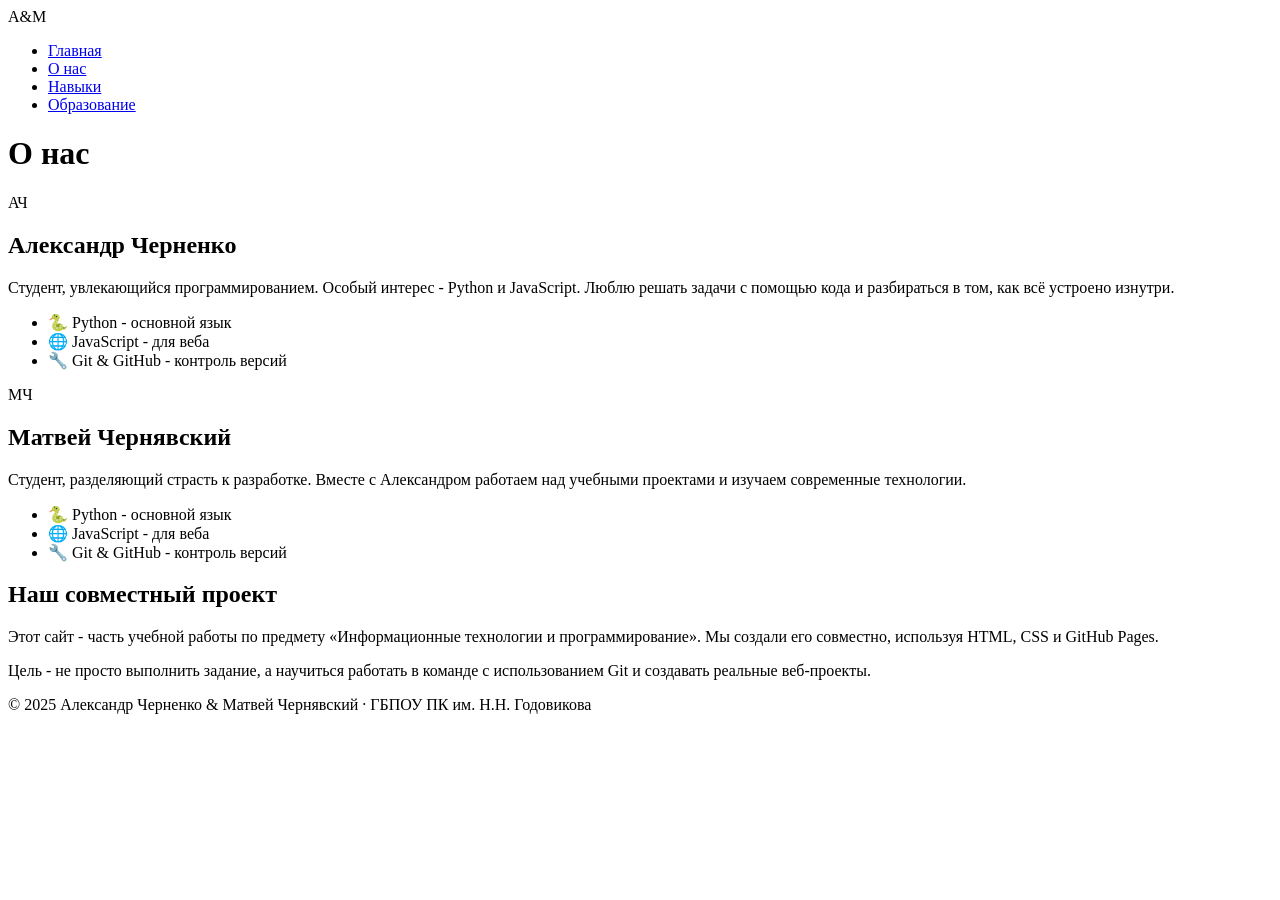
==== about.html @ f5e922bb "Update and rename hobby.html to about.html" ====
<!DOCTYPE html>
<html lang="ru">
<head>
    <meta charset="UTF-8">
    <meta name="viewport" content="width=device-width, initial-scale=1.0">
    <title>О нас - Черненко & Чернявский</title>
    <link rel="stylesheet" href="style.css">
</head>
<body>
    <header>
        <nav>
            <div class="logo">A&M</div>
            <ul class="menu">
                <li><a href="index.html">Главная</a></li>
                <li><a href="about.html" class="active">О нас</a></li>
                <li><a href="skills.html">Навыки</a></li>
                <li><a href="education.html">Образование</a></li>
            </ul>
        </nav>
    </header>

    <main>
        <h1 class="page-title">О нас</h1>

        <div class="persons">
            <div class="person">
                <div class="person-avatar">АЧ</div>
                <h2>Александр Черненко</h2>
                <p>Студент, увлекающийся программированием. Особый интерес - Python и JavaScript. Люблю решать задачи с помощью кода и разбираться в том, как всё устроено изнутри.</p>
                <ul>
                    <li>🐍 Python - основной язык</li>
                    <li>🌐 JavaScript - для веба</li>
                    <li>🔧 Git & GitHub - контроль версий</li>
                </ul>
            </div>

            <div class="person">
                <div class="person-avatar">МЧ</div>
                <h2>Матвей Чернявский</h2>
                <p>Студент, разделяющий страсть к разработке. Вместе с Александром работаем над учебными проектами и изучаем современные технологии.</p>
                <ul>
                    <li>🐍 Python - основной язык</li>
                    <li>🌐 JavaScript - для веба</li>
                    <li>🔧 Git & GitHub - контроль версий</li>
                </ul>
            </div>
        </div>

        <section class="about-extra">
            <h2>Наш совместный проект</h2>
            <p>Этот сайт - часть учебной работы по предмету «Информационные технологии и программирование». Мы создали его совместно, используя HTML, CSS и GitHub Pages.</p>
            <p>Цель - не просто выполнить задание, а научиться работать в команде с использованием Git и создавать реальные веб-проекты.</p>
        </section>
    </main>

    <footer>
        <p>© 2025 Александр Черненко & Матвей Чернявский · ГБПОУ ПК им. Н.Н. Годовикова</p>
    </footer>
</body>
</html>
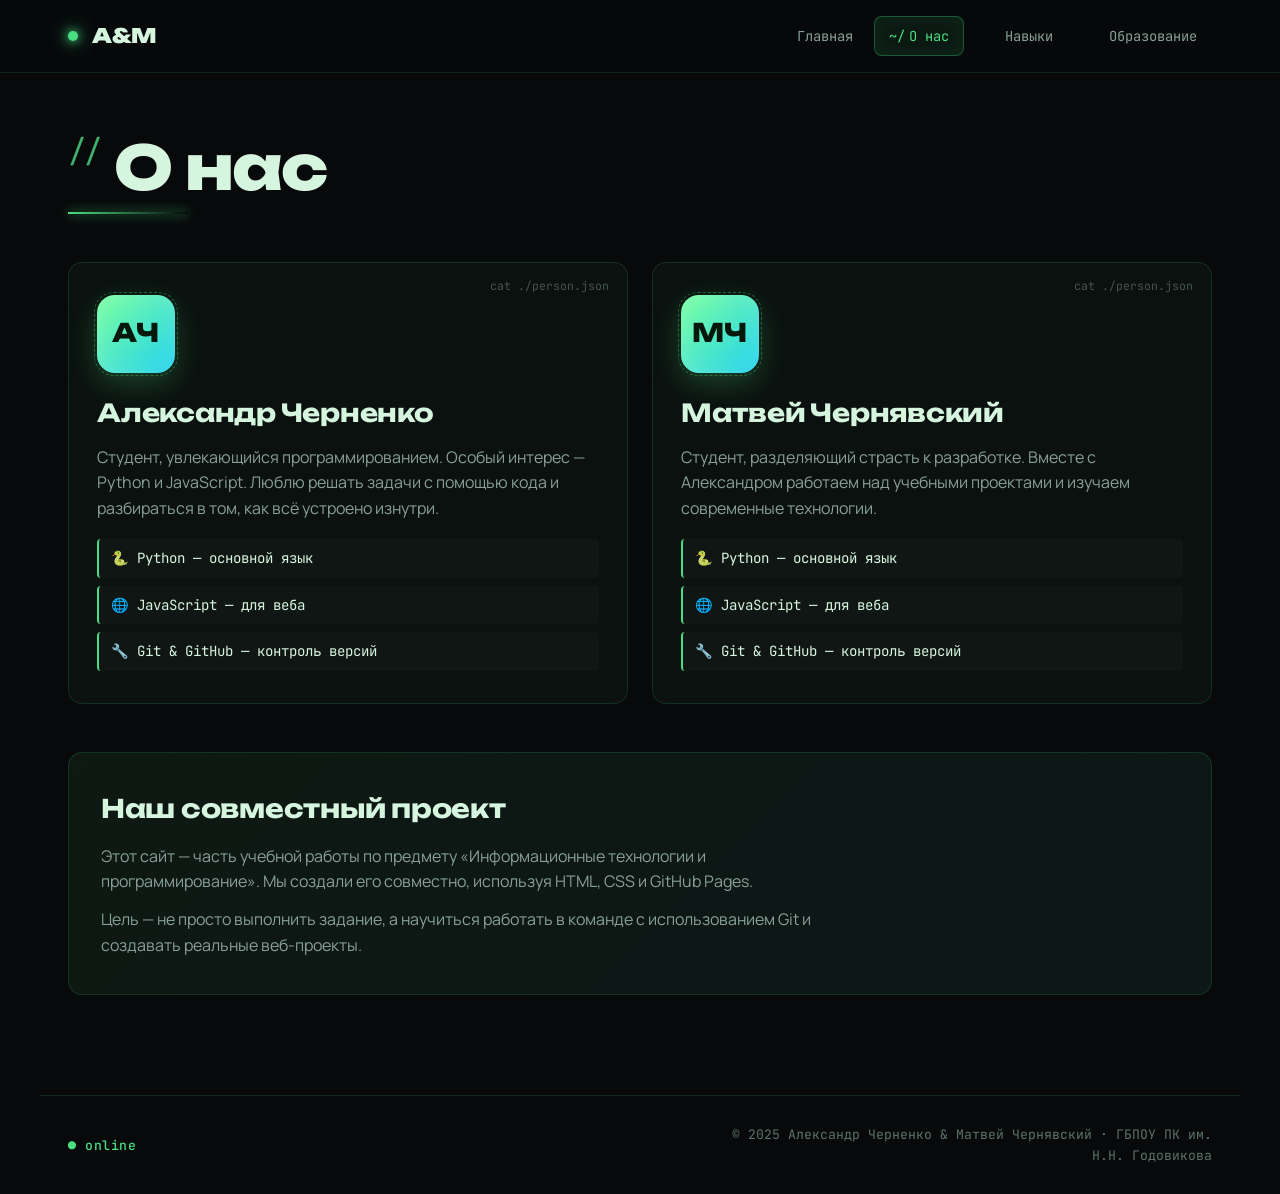
==== commit 12f370a3: "Update about.html" ====
--- a/about.html
+++ b/about.html
@@ -1,60 +1,84 @@
 <!DOCTYPE html>
 <html lang="ru">
 <head>
-    <meta charset="UTF-8">
-    <meta name="viewport" content="width=device-width, initial-scale=1.0">
-    <title>О нас - Черненко & Чернявский</title>
-    <link rel="stylesheet" href="style.css">
+  <meta charset="UTF-8">
+  <meta name="viewport" content="width=device-width, initial-scale=1.0">
+  <title>О нас — Черненко &amp; Чернявский</title>
+  <link rel="stylesheet" href="style.css">
 </head>
 <body>
-    <header>
-        <nav>
-            <div class="logo">A&M</div>
-            <ul class="menu">
-                <li><a href="index.html">Главная</a></li>
-                <li><a href="about.html" class="active">О нас</a></li>
-                <li><a href="skills.html">Навыки</a></li>
-                <li><a href="education.html">Образование</a></li>
-            </ul>
-        </nav>
-    </header>
+  <div class="grain"></div>
+  <div class="scroll-progress" id="scrollProgress"></div>
 
-    <main>
-        <h1 class="page-title">О нас</h1>
+  <header>
+    <nav>
+      <div class="logo">A&amp;M</div>
+      <ul class="menu">
+        <li><a href="index.html">Главная</a></li>
+        <li><a href="about.html" class="active">О нас</a></li>
+        <li><a href="skills.html">Навыки</a></li>
+        <li><a href="education.html">Образование</a></li>
+      </ul>
+    </nav>
+  </header>
 
-        <div class="persons">
-            <div class="person">
-                <div class="person-avatar">АЧ</div>
-                <h2>Александр Черненко</h2>
-                <p>Студент, увлекающийся программированием. Особый интерес - Python и JavaScript. Люблю решать задачи с помощью кода и разбираться в том, как всё устроено изнутри.</p>
-                <ul>
-                    <li>🐍 Python - основной язык</li>
-                    <li>🌐 JavaScript - для веба</li>
-                    <li>🔧 Git & GitHub - контроль версий</li>
-                </ul>
-            </div>
+  <main>
+    <h1 class="page-title reveal">О нас</h1>
 
-            <div class="person">
-                <div class="person-avatar">МЧ</div>
-                <h2>Матвей Чернявский</h2>
-                <p>Студент, разделяющий страсть к разработке. Вместе с Александром работаем над учебными проектами и изучаем современные технологии.</p>
-                <ul>
-                    <li>🐍 Python - основной язык</li>
-                    <li>🌐 JavaScript - для веба</li>
-                    <li>🔧 Git & GitHub - контроль версий</li>
-                </ul>
-            </div>
-        </div>
+    <div class="persons">
+      <div class="person reveal" data-delay="1">
+        <div class="person-avatar">АЧ</div>
+        <h2>Александр Черненко</h2>
+        <p>Студент, увлекающийся программированием. Особый интерес — Python и JavaScript. Люблю решать задачи с помощью кода и разбираться в том, как всё устроено изнутри.</p>
+        <ul>
+          <li>🐍 Python — основной язык</li>
+          <li>🌐 JavaScript — для веба</li>
+          <li>🔧 Git &amp; GitHub — контроль версий</li>
+        </ul>
+      </div>
 
-        <section class="about-extra">
-            <h2>Наш совместный проект</h2>
-            <p>Этот сайт - часть учебной работы по предмету «Информационные технологии и программирование». Мы создали его совместно, используя HTML, CSS и GitHub Pages.</p>
-            <p>Цель - не просто выполнить задание, а научиться работать в команде с использованием Git и создавать реальные веб-проекты.</p>
-        </section>
-    </main>
+      <div class="person reveal" data-delay="2">
+        <div class="person-avatar">МЧ</div>
+        <h2>Матвей Чернявский</h2>
+        <p>Студент, разделяющий страсть к разработке. Вместе с Александром работаем над учебными проектами и изучаем современные технологии.</p>
+        <ul>
+          <li>🐍 Python — основной язык</li>
+          <li>🌐 JavaScript — для веба</li>
+          <li>🔧 Git &amp; GitHub — контроль версий</li>
+        </ul>
+      </div>
+    </div>
 
-    <footer>
-        <p>© 2025 Александр Черненко & Матвей Чернявский · ГБПОУ ПК им. Н.Н. Годовикова</p>
-    </footer>
+    <section class="about-extra reveal" data-delay="3">
+      <h2>Наш совместный проект</h2>
+      <p>Этот сайт — часть учебной работы по предмету «Информационные технологии и программирование». Мы создали его совместно, используя HTML, CSS и GitHub Pages.</p>
+      <p>Цель — не просто выполнить задание, а научиться работать в команде с использованием Git и создавать реальные веб-проекты.</p>
+    </section>
+  </main>
+
+  <footer>
+    <p>© 2025 Александр Черненко &amp; Матвей Чернявский · ГБПОУ ПК им. Н.Н. Годовикова</p>
+  </footer>
+
+  <script>
+    const bar = document.getElementById('scrollProgress');
+    const onScroll = () => {
+      const h = document.documentElement;
+      const scrolled = h.scrollTop / (h.scrollHeight - h.clientHeight);
+      bar.style.width = Math.min(100, Math.max(0, scrolled * 100)) + '%';
+    };
+    document.addEventListener('scroll', onScroll, { passive: true });
+    onScroll();
+
+    const io = new IntersectionObserver((entries) => {
+      entries.forEach(e => {
+        if (e.isIntersecting) {
+          e.target.classList.add('is-visible');
+          io.unobserve(e.target);
+        }
+      });
+    }, { threshold: 0.12 });
+    document.querySelectorAll('.reveal').forEach(el => io.observe(el));
+  </script>
 </body>
 </html>
--- a/style.css
+++ b/style.css
@@ -0,0 +1,880 @@
+/* =========================================================
+   A&M — Terminal×Cyber edition
+   style.css
+   ========================================================= */
+
+@import url('https://fonts.googleapis.com/css2?family=Unbounded:wght@400;600;800;900&family=JetBrains+Mono:wght@300;400;500;700&family=Manrope:wght@300;400;500;600;700&display=swap');
+
+/* ---------- Design tokens ---------- */
+:root {
+  --bg-0: #07090a;
+  --bg-1: #0a0e0b;
+  --bg-2: #0e1512;
+  --bg-3: #121b17;
+  --panel: rgba(14, 21, 18, 0.72);
+  --panel-solid: #0e1512;
+  --line: rgba(74, 222, 128, 0.14);
+  --line-strong: rgba(74, 222, 128, 0.32);
+  --text: #d6f5df;
+  --text-dim: #88a097;
+  --text-mute: #5c7268;
+  --green: #4ade80;
+  --green-bright: #7cffa0;
+  --cyan: #22d3ee;
+  --yellow: #facc15;
+  --magenta: #f472b6;
+  --red: #ef4444;
+  --shadow-glow: 0 0 40px rgba(74, 222, 128, 0.18);
+  --shadow-glow-strong: 0 0 60px rgba(74, 222, 128, 0.35);
+  --radius: 14px;
+  --radius-sm: 8px;
+  --mono: 'JetBrains Mono', ui-monospace, SFMono-Regular, Menlo, monospace;
+  --display: 'Unbounded', 'Manrope', system-ui, sans-serif;
+  --body: 'Manrope', system-ui, -apple-system, sans-serif;
+}
+
+* { box-sizing: border-box; margin: 0; padding: 0; }
+
+html { scroll-behavior: smooth; }
+
+html, body {
+  background: var(--bg-0);
+  color: var(--text);
+  font-family: var(--body);
+  font-size: 16px;
+  line-height: 1.6;
+  min-height: 100%;
+  -webkit-font-smoothing: antialiased;
+  text-rendering: optimizeLegibility;
+  overflow-x: hidden;
+}
+
+body {
+  position: relative;
+  padding-top: 72px;
+}
+
+/* ---------- Ambient background: aurora + grid + scanlines + noise ---------- */
+body::before,
+body::after {
+  content: '';
+  position: fixed;
+  inset: 0;
+  pointer-events: none;
+  z-index: -2;
+}
+
+body::before {
+  background:
+    radial-gradient(ellipse 60% 45% at 15% 10%, rgba(74, 222, 128, 0.22), transparent 60%),
+    radial-gradient(ellipse 55% 40% at 90% 20%, rgba(34, 211, 238, 0.14), transparent 60%),
+    radial-gradient(ellipse 80% 60% at 50% 110%, rgba(124, 255, 160, 0.10), transparent 65%),
+    linear-gradient(180deg, #06090a 0%, #07100c 100%);
+  animation: aurora 22s ease-in-out infinite alternate;
+}
+
+body::after {
+  background-image:
+    linear-gradient(rgba(74, 222, 128, 0.05) 1px, transparent 1px),
+    linear-gradient(90deg, rgba(74, 222, 128, 0.05) 1px, transparent 1px),
+    repeating-linear-gradient(0deg, rgba(0, 0, 0, 0.25) 0 2px, transparent 2px 4px);
+  background-size: 48px 48px, 48px 48px, 100% 4px;
+  mix-blend-mode: screen;
+  opacity: 0.55;
+}
+
+@keyframes aurora {
+  0%   { filter: hue-rotate(0deg)   saturate(1.05); transform: translate3d(0, 0, 0); }
+  50%  { filter: hue-rotate(-12deg) saturate(1.2);  transform: translate3d(-1%, 1%, 0); }
+  100% { filter: hue-rotate(10deg)  saturate(1.1);  transform: translate3d(1%, -1%, 0); }
+}
+
+.grain {
+  position: fixed;
+  inset: -50%;
+  pointer-events: none;
+  z-index: -1;
+  opacity: 0.06;
+  background-image: url("data:image/svg+xml;utf8,<svg xmlns='http://www.w3.org/2000/svg' width='160' height='160'><filter id='n'><feTurbulence type='fractalNoise' baseFrequency='0.9' numOctaves='2' stitchTiles='stitch'/><feColorMatrix values='0 0 0 0 1  0 0 0 0 1  0 0 0 0 1  0 0 0 0.5 0'/></filter><rect width='100%25' height='100%25' filter='url(%23n)'/></svg>");
+  animation: grain 1.2s steps(6) infinite;
+}
+
+@keyframes grain {
+  0%, 100% { transform: translate(0, 0); }
+  20% { transform: translate(-3%, 2%); }
+  40% { transform: translate(2%, -1%); }
+  60% { transform: translate(-1%, -3%); }
+  80% { transform: translate(3%, 1%); }
+}
+
+.scroll-progress {
+  position: fixed;
+  top: 0; left: 0;
+  height: 2px; width: 0;
+  background: linear-gradient(90deg, var(--green), var(--cyan));
+  box-shadow: 0 0 12px var(--green);
+  z-index: 1000;
+  transition: width 0.05s linear;
+}
+
+::selection { background: rgba(74, 222, 128, 0.35); color: #fff; }
+
+/* ---------- Header / Nav ---------- */
+header {
+  position: fixed;
+  top: 0; left: 0; right: 0;
+  z-index: 100;
+  background: rgba(7, 9, 10, 0.6);
+  backdrop-filter: blur(14px) saturate(140%);
+  -webkit-backdrop-filter: blur(14px) saturate(140%);
+  border-bottom: 1px solid var(--line);
+}
+
+nav {
+  max-width: 1200px;
+  margin: 0 auto;
+  padding: 16px 28px;
+  display: flex;
+  align-items: center;
+  justify-content: space-between;
+  gap: 24px;
+}
+
+.logo {
+  font-family: var(--display);
+  font-weight: 900;
+  font-size: 1.25rem;
+  letter-spacing: -0.02em;
+  color: var(--text);
+  position: relative;
+  padding-left: 24px;
+}
+.logo::before {
+  content: '';
+  position: absolute;
+  left: 0; top: 50%;
+  transform: translateY(-50%);
+  width: 10px; height: 10px;
+  border-radius: 50%;
+  background: var(--green);
+  box-shadow: 0 0 10px var(--green), 0 0 20px var(--green);
+  animation: pulse 2s ease-in-out infinite;
+}
+@keyframes pulse {
+  0%, 100% { opacity: 1; transform: translateY(-50%) scale(1); }
+  50% { opacity: 0.55; transform: translateY(-50%) scale(0.85); }
+}
+
+.menu {
+  list-style: none;
+  display: flex;
+  gap: 6px;
+  font-family: var(--mono);
+  font-size: 0.86rem;
+}
+.menu a {
+  display: inline-block;
+  padding: 8px 14px;
+  color: var(--text-dim);
+  text-decoration: none;
+  border-radius: var(--radius-sm);
+  border: 1px solid transparent;
+  transition: all 0.2s ease;
+  position: relative;
+}
+.menu a::before {
+  content: '~/';
+  color: var(--text-mute);
+  margin-right: 4px;
+  opacity: 0;
+  transition: opacity 0.2s ease;
+}
+.menu a:hover {
+  color: var(--text);
+  border-color: var(--line-strong);
+  background: rgba(74, 222, 128, 0.06);
+}
+.menu a:hover::before { opacity: 1; }
+.menu a.active {
+  color: var(--green);
+  border-color: var(--line-strong);
+  background: rgba(74, 222, 128, 0.08);
+  box-shadow: inset 0 0 20px rgba(74, 222, 128, 0.08);
+}
+.menu a.active::before { opacity: 1; color: var(--green); }
+
+/* ---------- Main ---------- */
+main {
+  max-width: 1200px;
+  margin: 0 auto;
+  padding: 64px 28px 100px;
+}
+
+.page-title {
+  font-family: var(--display);
+  font-weight: 800;
+  font-size: clamp(2.4rem, 5vw, 3.8rem);
+  letter-spacing: -0.03em;
+  line-height: 1.05;
+  margin-bottom: 48px;
+  position: relative;
+  display: inline-block;
+}
+.page-title::before {
+  content: '//';
+  color: var(--green);
+  font-family: var(--mono);
+  font-weight: 400;
+  font-size: 0.5em;
+  vertical-align: top;
+  margin-right: 14px;
+  opacity: 0.8;
+}
+.page-title::after {
+  content: '';
+  display: block;
+  height: 2px;
+  width: 120px;
+  margin-top: 12px;
+  background: linear-gradient(90deg, var(--green), transparent);
+  box-shadow: 0 0 12px var(--green);
+}
+
+/* ---------- HERO (index) ---------- */
+.hero {
+  display: grid;
+  grid-template-columns: 1.1fr 1fr;
+  gap: 48px;
+  align-items: center;
+  min-height: calc(100vh - 180px);
+  position: relative;
+}
+
+.hero-text { position: relative; }
+
+.hero-text::before {
+  content: '$ whoami --verbose';
+  display: block;
+  font-family: var(--mono);
+  font-size: 0.85rem;
+  color: var(--text-mute);
+  margin-bottom: 18px;
+  letter-spacing: 0.02em;
+}
+
+.hero h1 {
+  font-family: var(--display);
+  font-weight: 900;
+  font-size: clamp(2.6rem, 6vw, 5rem);
+  line-height: 1.02;
+  letter-spacing: -0.035em;
+  color: var(--text);
+  margin-bottom: 20px;
+}
+.hero h1 span {
+  font-family: var(--mono);
+  font-weight: 300;
+  font-size: 0.7em;
+  color: var(--green);
+  vertical-align: middle;
+  padding: 0 6px;
+  text-shadow: 0 0 18px rgba(74, 222, 128, 0.6);
+  animation: blink 1.2s steps(2) infinite;
+}
+@keyframes blink {
+  0%, 49% { opacity: 1; }
+  50%, 100% { opacity: 0.25; }
+}
+
+.hero .subtitle {
+  font-size: 1.12rem;
+  color: var(--text-dim);
+  margin-bottom: 32px;
+  max-width: 480px;
+  line-height: 1.6;
+}
+
+.btn {
+  display: inline-flex;
+  align-items: center;
+  gap: 10px;
+  padding: 14px 24px;
+  background: linear-gradient(135deg, rgba(74, 222, 128, 0.14), rgba(34, 211, 238, 0.10));
+  color: var(--green-bright);
+  text-decoration: none;
+  font-family: var(--mono);
+  font-weight: 500;
+  font-size: 0.92rem;
+  border: 1px solid var(--line-strong);
+  border-radius: 999px;
+  letter-spacing: 0.02em;
+  position: relative;
+  overflow: hidden;
+  transition: all 0.25s ease;
+}
+.btn::before {
+  content: '';
+  position: absolute;
+  inset: 0;
+  background: linear-gradient(90deg, transparent, rgba(124, 255, 160, 0.25), transparent);
+  transform: translateX(-100%);
+  transition: transform 0.6s ease;
+}
+.btn:hover {
+  color: #04180b;
+  background: linear-gradient(135deg, var(--green-bright), var(--green));
+  border-color: var(--green-bright);
+  transform: translateY(-2px);
+  box-shadow: 0 8px 32px rgba(74, 222, 128, 0.35);
+}
+.btn:hover::before { transform: translateX(100%); }
+
+/* Hero code block */
+.hero-code {
+  position: relative;
+  border-radius: var(--radius);
+  background: linear-gradient(180deg, #0a110d 0%, #070b09 100%);
+  border: 1px solid var(--line-strong);
+  box-shadow:
+    0 0 0 1px rgba(74, 222, 128, 0.05),
+    0 20px 60px rgba(0, 0, 0, 0.55),
+    var(--shadow-glow);
+  overflow: hidden;
+  transform: perspective(1200px) rotateY(-4deg) rotateX(2deg);
+  transition: transform 0.4s ease;
+}
+.hero-code:hover { transform: perspective(1200px) rotateY(0deg) rotateX(0deg); }
+.hero-code::before {
+  content: '● ● ●   ~/team/hello.js                               ⏻';
+  display: block;
+  padding: 12px 18px;
+  font-family: var(--mono);
+  font-size: 0.78rem;
+  color: var(--text-mute);
+  letter-spacing: 0.2em;
+  background: rgba(0, 0, 0, 0.4);
+  border-bottom: 1px solid var(--line);
+}
+.hero-code pre {
+  padding: 22px 24px 26px;
+  font-family: var(--mono);
+  font-size: 0.92rem;
+  line-height: 1.75;
+  color: #c7e4d1;
+  overflow-x: auto;
+  white-space: pre;
+}
+.hero-code code { display: block; }
+.hero-code .kw  { color: var(--magenta); font-weight: 500; }
+.hero-code .str { color: var(--yellow); }
+.hero-code::after {
+  content: '';
+  position: absolute;
+  inset: 0;
+  pointer-events: none;
+  background: radial-gradient(ellipse at 50% 120%, rgba(74, 222, 128, 0.14), transparent 55%);
+}
+
+/* ---------- Cards (index) ---------- */
+.cards {
+  display: grid;
+  grid-template-columns: repeat(3, 1fr);
+  gap: 22px;
+  margin-top: 96px;
+}
+
+.card {
+  position: relative;
+  display: block;
+  padding: 28px 26px 30px;
+  background: var(--panel);
+  border: 1px solid var(--line);
+  border-radius: var(--radius);
+  text-decoration: none;
+  color: inherit;
+  overflow: hidden;
+  backdrop-filter: blur(10px);
+  transition: transform 0.35s cubic-bezier(0.22, 1, 0.36, 1),
+              border-color 0.25s ease,
+              box-shadow 0.35s ease;
+}
+.card::before {
+  content: '';
+  position: absolute;
+  inset: -1px;
+  border-radius: inherit;
+  padding: 1px;
+  background: radial-gradient(
+    400px circle at var(--mx, 50%) var(--my, 50%),
+    rgba(74, 222, 128, 0.5),
+    transparent 40%
+  );
+  -webkit-mask: linear-gradient(#000 0 0) content-box, linear-gradient(#000 0 0);
+          mask: linear-gradient(#000 0 0) content-box, linear-gradient(#000 0 0);
+  -webkit-mask-composite: xor;
+          mask-composite: exclude;
+  opacity: 0;
+  transition: opacity 0.3s ease;
+}
+.card::after {
+  content: '↗';
+  position: absolute;
+  top: 18px; right: 20px;
+  font-size: 1.25rem;
+  color: var(--text-mute);
+  transition: all 0.3s ease;
+}
+.card:hover {
+  transform: translateY(-6px);
+  border-color: var(--line-strong);
+  box-shadow: var(--shadow-glow-strong);
+}
+.card:hover::before { opacity: 1; }
+.card:hover::after { color: var(--green); transform: translate(2px, -2px); }
+
+.card-icon {
+  font-size: 2rem;
+  width: 56px; height: 56px;
+  display: grid;
+  place-items: center;
+  background: rgba(74, 222, 128, 0.08);
+  border: 1px solid var(--line);
+  border-radius: 12px;
+  margin-bottom: 18px;
+  filter: drop-shadow(0 0 8px rgba(74, 222, 128, 0.2));
+}
+
+.card h2 {
+  font-family: var(--display);
+  font-size: 1.35rem;
+  font-weight: 700;
+  letter-spacing: -0.01em;
+  margin-bottom: 6px;
+  color: var(--text);
+}
+.card p { color: var(--text-dim); font-size: 0.95rem; }
+
+/* ---------- ABOUT page ---------- */
+.persons {
+  display: grid;
+  grid-template-columns: 1fr 1fr;
+  gap: 24px;
+}
+
+.person {
+  position: relative;
+  background: var(--panel);
+  border: 1px solid var(--line);
+  border-radius: var(--radius);
+  padding: 32px 28px;
+  backdrop-filter: blur(10px);
+  transition: all 0.3s ease;
+  overflow: hidden;
+}
+.person::before {
+  content: 'cat ./person.json';
+  position: absolute;
+  top: 14px; right: 18px;
+  font-family: var(--mono);
+  font-size: 0.72rem;
+  color: var(--text-mute);
+  opacity: 0.7;
+}
+.person:hover {
+  border-color: var(--line-strong);
+  box-shadow: var(--shadow-glow);
+  transform: translateY(-3px);
+}
+
+.person-avatar {
+  width: 78px; height: 78px;
+  display: grid;
+  place-items: center;
+  font-family: var(--display);
+  font-weight: 800;
+  font-size: 1.6rem;
+  letter-spacing: 0.02em;
+  color: #04180b;
+  background: linear-gradient(135deg, var(--green-bright), var(--cyan));
+  border-radius: 18px;
+  margin-bottom: 20px;
+  box-shadow: 0 10px 30px rgba(74, 222, 128, 0.25), inset 0 0 20px rgba(255,255,255,0.15);
+  position: relative;
+}
+.person-avatar::after {
+  content: '';
+  position: absolute;
+  inset: -3px;
+  border-radius: 20px;
+  border: 1px dashed rgba(74, 222, 128, 0.35);
+  animation: rotate 22s linear infinite;
+}
+@keyframes rotate { to { transform: rotate(360deg); } }
+
+.person h2 {
+  font-family: var(--display);
+  font-size: 1.55rem;
+  font-weight: 700;
+  letter-spacing: -0.01em;
+  margin-bottom: 12px;
+}
+.person p { color: var(--text-dim); margin-bottom: 18px; }
+
+.person ul {
+  list-style: none;
+  display: flex;
+  flex-direction: column;
+  gap: 8px;
+  font-family: var(--mono);
+  font-size: 0.88rem;
+}
+.person ul li {
+  padding: 8px 12px;
+  background: rgba(255, 255, 255, 0.02);
+  border-left: 2px solid var(--green);
+  border-radius: 4px;
+  color: var(--text);
+}
+
+.about-extra {
+  margin-top: 48px;
+  padding: 36px 32px;
+  border: 1px solid var(--line);
+  border-radius: var(--radius);
+  background:
+    linear-gradient(135deg, rgba(74, 222, 128, 0.04), rgba(34, 211, 238, 0.03)),
+    var(--panel);
+  position: relative;
+  overflow: hidden;
+}
+.about-extra::before {
+  content: '';
+  position: absolute;
+  top: -1px; left: 0; right: 0;
+  height: 1px;
+  background: linear-gradient(90deg, transparent, var(--green), transparent);
+}
+.about-extra h2 {
+  font-family: var(--display);
+  font-size: 1.6rem;
+  font-weight: 700;
+  margin-bottom: 14px;
+  letter-spacing: -0.01em;
+}
+.about-extra p { color: var(--text-dim); margin-bottom: 12px; max-width: 72ch; }
+.about-extra p:last-child { margin-bottom: 0; }
+
+/* ---------- SKILLS page ---------- */
+.skills-grid {
+  display: grid;
+  grid-template-columns: repeat(2, 1fr);
+  gap: 22px;
+}
+
+.skill-card {
+  position: relative;
+  padding: 28px 26px;
+  background: var(--panel);
+  border: 1px solid var(--line);
+  border-radius: var(--radius);
+  backdrop-filter: blur(10px);
+  overflow: hidden;
+  transition: all 0.3s ease;
+}
+.skill-card::before {
+  content: '';
+  position: absolute;
+  left: 0; top: 0; bottom: 0;
+  width: 3px;
+  background: linear-gradient(180deg, var(--green), transparent);
+  opacity: 0.7;
+}
+.skill-card:hover {
+  border-color: var(--line-strong);
+  transform: translateY(-4px);
+  box-shadow: var(--shadow-glow);
+}
+.skill-card:hover::before { opacity: 1; }
+
+.skill-icon {
+  font-size: 2rem;
+  width: 56px; height: 56px;
+  display: grid;
+  place-items: center;
+  border: 1px solid var(--line);
+  border-radius: 12px;
+  background: rgba(74, 222, 128, 0.06);
+  margin-bottom: 16px;
+  filter: drop-shadow(0 0 8px rgba(74, 222, 128, 0.2));
+}
+
+.skill-card h2 {
+  font-family: var(--display);
+  font-size: 1.4rem;
+  font-weight: 700;
+  letter-spacing: -0.01em;
+  margin-bottom: 8px;
+}
+.skill-card > p { color: var(--text-dim); margin-bottom: 14px; font-size: 0.95rem; }
+
+.skill-card ul {
+  list-style: none;
+  font-family: var(--mono);
+  font-size: 0.88rem;
+  color: var(--text);
+}
+.skill-card ul li {
+  padding: 6px 0 6px 22px;
+  position: relative;
+  color: var(--text-dim);
+}
+.skill-card ul li::before {
+  content: '▸';
+  position: absolute;
+  left: 4px; top: 6px;
+  color: var(--green);
+}
+
+.also-know {
+  margin-top: 52px;
+  padding: 32px;
+  border: 1px dashed var(--line-strong);
+  border-radius: var(--radius);
+  background: rgba(7, 11, 9, 0.5);
+  backdrop-filter: blur(6px);
+}
+.also-know h2 {
+  font-family: var(--display);
+  font-size: 1.45rem;
+  font-weight: 700;
+  margin-bottom: 20px;
+  letter-spacing: -0.01em;
+}
+.also-know h2::before {
+  content: '# ';
+  color: var(--green);
+  font-family: var(--mono);
+  font-weight: 400;
+}
+
+.tags {
+  display: flex;
+  flex-wrap: wrap;
+  gap: 10px;
+}
+.tag {
+  display: inline-flex;
+  align-items: center;
+  padding: 8px 14px;
+  font-family: var(--mono);
+  font-size: 0.82rem;
+  color: var(--text);
+  background: rgba(255, 255, 255, 0.03);
+  border: 1px solid var(--line);
+  border-radius: 999px;
+  transition: all 0.2s ease;
+  cursor: default;
+}
+.tag::before {
+  content: '✦';
+  color: var(--green);
+  margin-right: 6px;
+  font-size: 0.75em;
+}
+.tag:hover {
+  border-color: var(--green);
+  background: rgba(74, 222, 128, 0.09);
+  color: var(--green-bright);
+  transform: translateY(-2px);
+  box-shadow: 0 6px 20px rgba(74, 222, 128, 0.18);
+}
+
+/* ---------- EDUCATION page ---------- */
+.edu-block { margin-bottom: 36px; }
+.edu-block > h2 {
+  font-family: var(--display);
+  font-size: 1.35rem;
+  font-weight: 700;
+  letter-spacing: -0.01em;
+  margin-bottom: 16px;
+  color: var(--text);
+  display: inline-flex;
+  align-items: center;
+  gap: 10px;
+}
+
+.edu-card {
+  position: relative;
+  padding: 28px 30px;
+  background: var(--panel);
+  border: 1px solid var(--line);
+  border-radius: var(--radius);
+  backdrop-filter: blur(10px);
+  overflow: hidden;
+  transition: all 0.3s ease;
+}
+.edu-card::before {
+  content: '';
+  position: absolute;
+  left: 28px; top: 0;
+  width: 8px; height: 8px;
+  border-radius: 50%;
+  background: var(--green);
+  box-shadow: 0 0 10px var(--green);
+  transform: translateY(-50%);
+}
+.edu-card::after {
+  content: '';
+  position: absolute;
+  left: 31px; top: 4px;
+  bottom: 0;
+  width: 2px;
+  background: linear-gradient(180deg, var(--green), transparent);
+  opacity: 0.45;
+}
+.edu-card:hover {
+  border-color: var(--line-strong);
+  transform: translateX(4px);
+  box-shadow: var(--shadow-glow);
+}
+
+.edu-card h3 {
+  font-family: var(--display);
+  font-size: 1.2rem;
+  font-weight: 600;
+  margin-bottom: 10px;
+  padding-left: 20px;
+  letter-spacing: -0.005em;
+}
+.edu-card p { color: var(--text-dim); margin-bottom: 10px; padding-left: 20px; }
+.edu-card p strong { color: var(--text); font-weight: 600; }
+.edu-card a {
+  color: var(--cyan);
+  text-decoration: none;
+  border-bottom: 1px dashed rgba(34, 211, 238, 0.4);
+  transition: all 0.2s ease;
+}
+.edu-card a:hover {
+  color: var(--green-bright);
+  border-color: var(--green-bright);
+}
+
+.edu-card ul,
+.edu-card ol {
+  padding-left: 40px;
+  margin-top: 10px;
+  font-family: var(--mono);
+  font-size: 0.9rem;
+  color: var(--text);
+}
+.edu-card ul { list-style: none; }
+.edu-card ul li { padding: 6px 0; position: relative; }
+.edu-card ul li::before {
+  content: '▸';
+  position: absolute;
+  left: -16px;
+  color: var(--green);
+}
+.edu-card ol {
+  list-style: none;
+  counter-reset: edu;
+}
+.edu-card ol li {
+  counter-increment: edu;
+  padding: 10px 0 10px 44px;
+  position: relative;
+  border-bottom: 1px dashed var(--line);
+}
+.edu-card ol li:last-child { border-bottom: none; }
+.edu-card ol li::before {
+  content: counter(edu, decimal-leading-zero);
+  position: absolute;
+  left: 0; top: 50%;
+  transform: translateY(-50%);
+  font-family: var(--mono);
+  font-size: 0.85rem;
+  font-weight: 500;
+  color: var(--green);
+  background: rgba(74, 222, 128, 0.08);
+  border: 1px solid var(--line);
+  padding: 4px 8px;
+  border-radius: 6px;
+}
+
+/* ---------- Footer ---------- */
+footer {
+  max-width: 1200px;
+  margin: 0 auto;
+  padding: 28px;
+  border-top: 1px solid var(--line);
+  font-family: var(--mono);
+  font-size: 0.82rem;
+  color: var(--text-mute);
+  display: flex;
+  align-items: center;
+  justify-content: space-between;
+  gap: 16px;
+}
+footer::before {
+  content: '● online';
+  color: var(--green);
+  font-weight: 500;
+  letter-spacing: 0.04em;
+}
+footer p { max-width: 60ch; text-align: right; }
+
+/* ---------- Reveal on scroll ---------- */
+.reveal {
+  opacity: 0;
+  transform: translateY(24px);
+  transition: opacity 0.75s ease, transform 0.75s cubic-bezier(0.22, 1, 0.36, 1);
+}
+.reveal.is-visible {
+  opacity: 1;
+  transform: translateY(0);
+}
+.reveal[data-delay="1"] { transition-delay: 0.08s; }
+.reveal[data-delay="2"] { transition-delay: 0.16s; }
+.reveal[data-delay="3"] { transition-delay: 0.24s; }
+.reveal[data-delay="4"] { transition-delay: 0.32s; }
+
+/* ---------- Responsive ---------- */
+@media (max-width: 900px) {
+  nav { padding: 14px 18px; }
+  .menu { gap: 2px; font-size: 0.78rem; }
+  .menu a { padding: 6px 10px; }
+  .menu a::before { display: none; }
+
+  main { padding: 40px 18px 80px; }
+
+  .hero {
+    grid-template-columns: 1fr;
+    gap: 32px;
+    min-height: auto;
+    padding-top: 20px;
+  }
+  .hero-code { transform: none; }
+  .hero-code:hover { transform: none; }
+
+  .cards { grid-template-columns: 1fr; margin-top: 56px; }
+  .persons { grid-template-columns: 1fr; }
+  .skills-grid { grid-template-columns: 1fr; }
+
+  footer { flex-direction: column; align-items: flex-start; }
+  footer p { text-align: left; }
+}
+
+@media (max-width: 480px) {
+  .page-title { font-size: 2rem; }
+  .hero h1 { font-size: 2.4rem; }
+  .hero-code pre { font-size: 0.78rem; padding: 18px; }
+  .person, .skill-card, .edu-card, .about-extra, .also-know { padding: 22px 20px; }
+}
+
+@media (prefers-reduced-motion: reduce) {
+  *, *::before, *::after {
+    animation-duration: 0.01ms !important;
+    animation-iteration-count: 1 !important;
+    transition-duration: 0.01ms !important;
+  }
+}
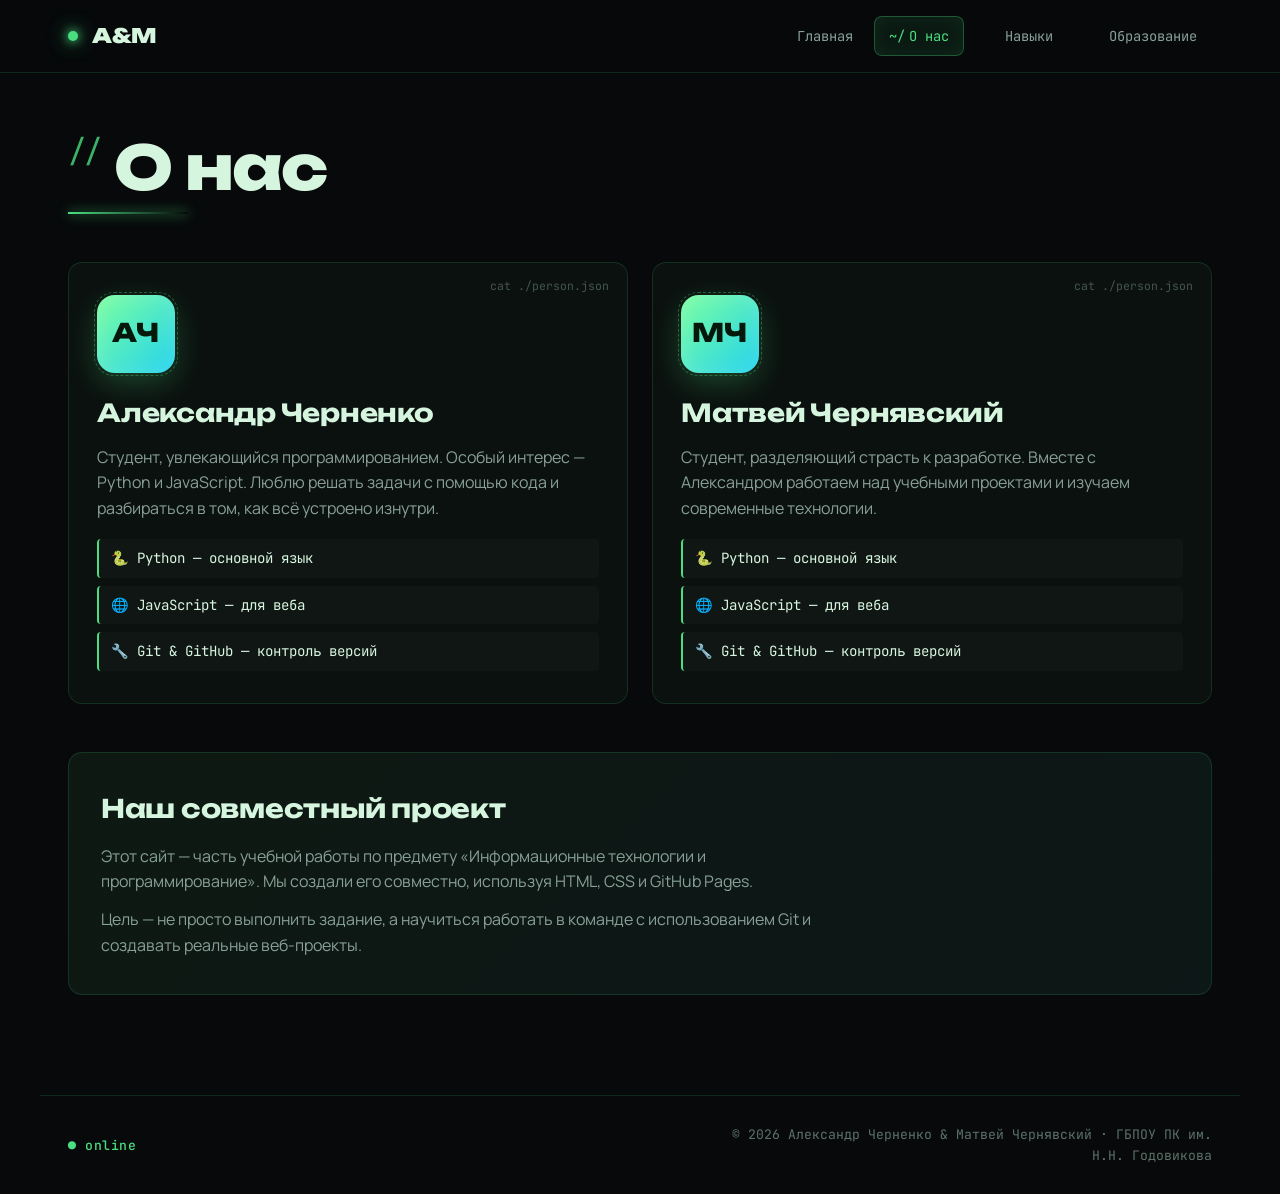
==== commit d2f2e184: "Update about.html" ====
--- a/about.html
+++ b/about.html
@@ -57,7 +57,7 @@
   </main>
 
   <footer>
-    <p>© 2025 Александр Черненко &amp; Матвей Чернявский · ГБПОУ ПК им. Н.Н. Годовикова</p>
+    <p>© 2026 Александр Черненко &amp; Матвей Чернявский · ГБПОУ ПК им. Н.Н. Годовикова</p>
   </footer>
 
   <script>
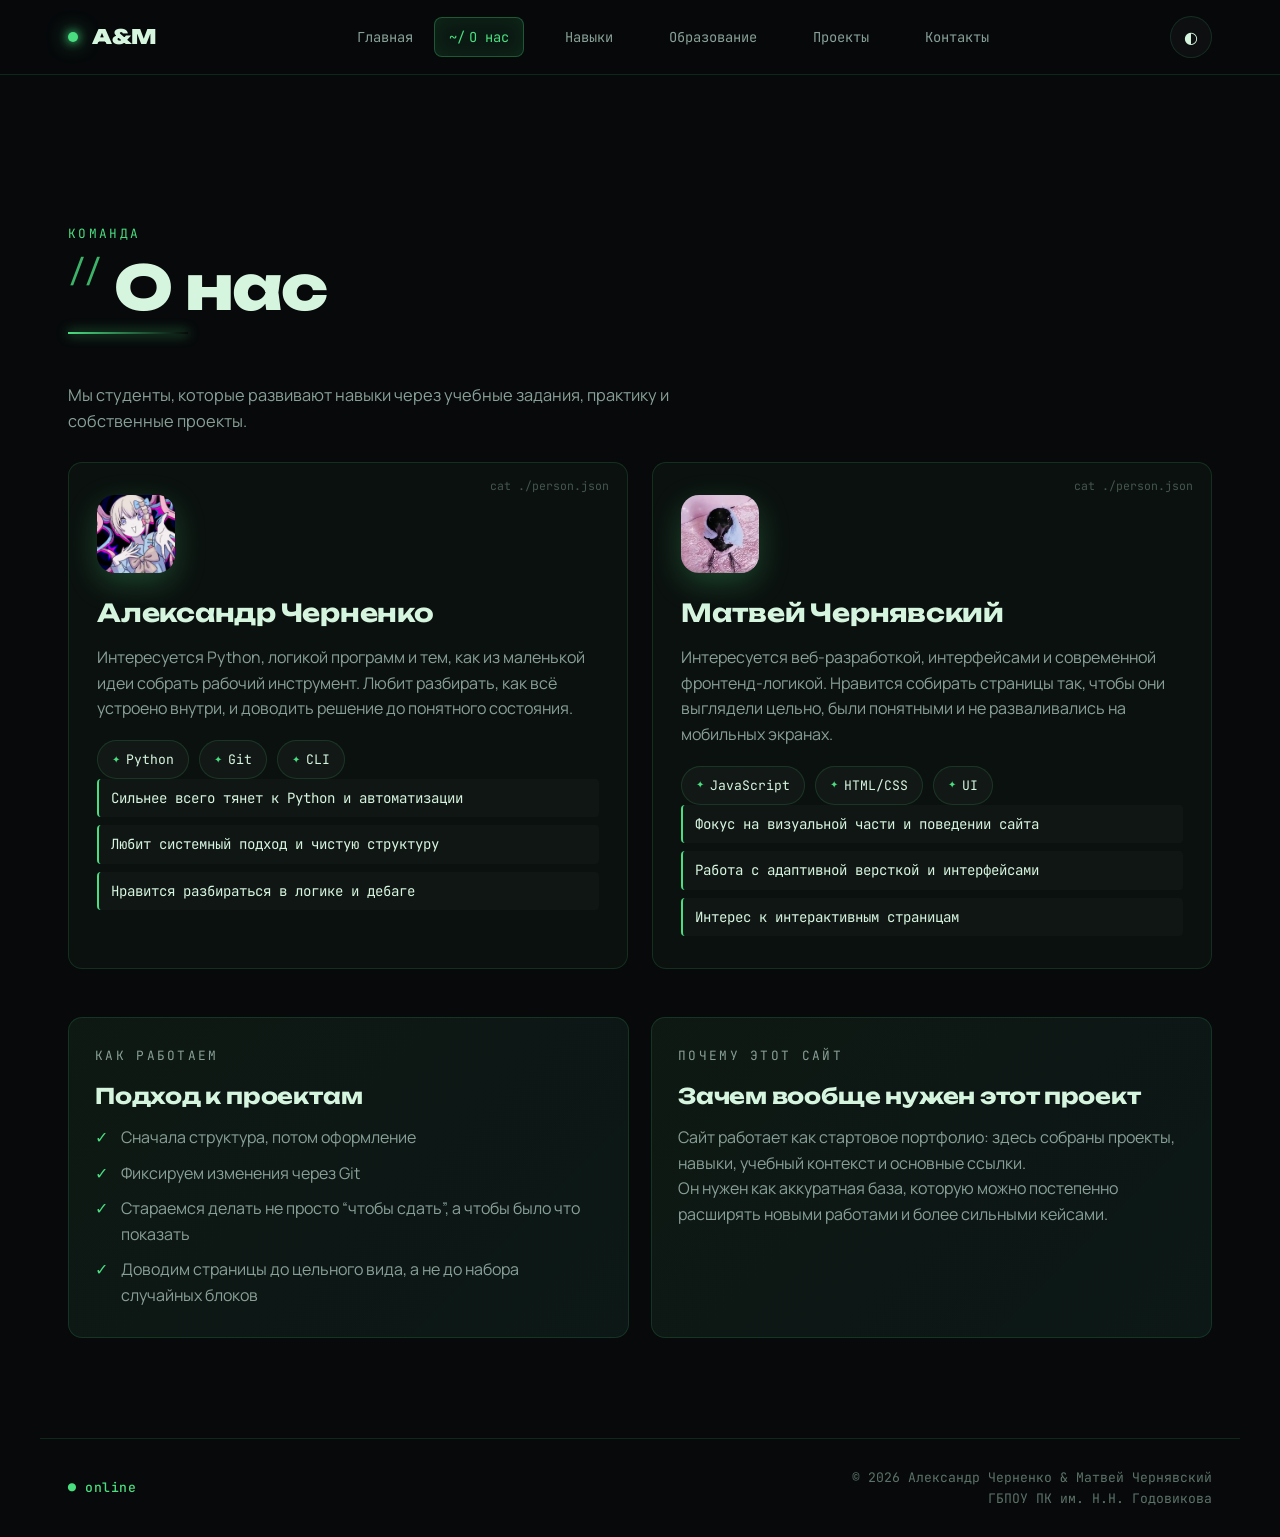
==== commit d2cd1f43: "Add files via upload" ====
--- a/about.html
+++ b/about.html
@@ -3,8 +3,14 @@
 <head>
   <meta charset="UTF-8">
   <meta name="viewport" content="width=device-width, initial-scale=1.0">
-  <title>О нас — Черненко &amp; Чернявский</title>
-  <link rel="stylesheet" href="style.css">
+  <title>О нас — Черненко & Чернявский</title>
+  <meta name="description" content="Кто такие Александр Черненко и Матвей Чернявский, как они работают и чем интересуются в разработке.">
+  <meta property="og:title" content="О нас — Черненко & Чернявский">
+  <meta property="og:description" content="Немного о команде, подходе к работе и интересах в разработке.">
+  <meta property="og:type" content="website">
+  <link rel="icon" href="favicon.svg" type="image/svg+xml">
+  <script>try{if(localStorage.getItem('am-site-theme')==='light')document.documentElement.dataset.theme='light'}catch(e){}</script>
+  <link rel="stylesheet" href="style.css?v=2">
 </head>
 <body>
   <div class="grain"></div>
@@ -18,67 +24,97 @@
         <li><a href="about.html" class="active">О нас</a></li>
         <li><a href="skills.html">Навыки</a></li>
         <li><a href="education.html">Образование</a></li>
+        <li><a href="projects.html">Проекты</a></li>
+        <li><a href="contacts.html">Контакты</a></li>
       </ul>
+      <button class="theme-toggle" type="button" aria-label="Переключить тему">◐</button>
+      <button class="menu-toggle" type="button" aria-label="Открыть меню" aria-expanded="false"><span></span><span></span><span></span></button>
     </nav>
   </header>
 
   <main>
-    <h1 class="page-title reveal">О нас</h1>
+    <section class="section-head reveal">
+      <p class="eyebrow">Команда</p>
+      <h1 class="page-title">О нас</h1>
+      <p class="section-lead">Мы студенты, которые развивают навыки через учебные задания, практику и собственные проекты.</p>
+    </section>
 
     <div class="persons">
-      <div class="person reveal" data-delay="1">
-        <div class="person-avatar">АЧ</div>
+      <article class="person reveal" data-delay="1">
+        <button class="person-avatar-button" type="button" data-avatar-open data-avatar-src="images/9595bb030d2f175fc3599871966b80b6.jpg" data-avatar-name="Александр Черненко" aria-label="Открыть фото Александра Черненко">
+          <span class="person-avatar person-photo">
+            <img src="images/9595bb030d2f175fc3599871966b80b6.jpg" alt="Александр Черненко">
+          </span>
+        </button>
         <h2>Александр Черненко</h2>
-        <p>Студент, увлекающийся программированием. Особый интерес — Python и JavaScript. Люблю решать задачи с помощью кода и разбираться в том, как всё устроено изнутри.</p>
+        <p>Интересуется Python, логикой программ и тем, как из маленькой идеи собрать рабочий инструмент. Любит разбирать, как всё устроено внутри, и доводить решение до понятного состояния.</p>
+        <div class="tags">
+          <span class="tag">Python</span>
+          <span class="tag">Git</span>
+          <span class="tag">CLI</span>
+        </div>
         <ul>
-          <li>🐍 Python — основной язык</li>
-          <li>🌐 JavaScript — для веба</li>
-          <li>🔧 Git &amp; GitHub — контроль версий</li>
+          <li>Сильнее всего тянет к Python и автоматизации</li>
+          <li>Любит системный подход и чистую структуру</li>
+          <li>Нравится разбираться в логике и дебаге</li>
+        </ul>
+      </article>
+
+      <article class="person reveal" data-delay="2">
+        <button class="person-avatar-button" type="button" data-avatar-open data-avatar-src="images/NVIDIA_Overlay_94rvVbWcaM.png" data-avatar-name="Матвей Чернявский" aria-label="Открыть фото Матвея Чернявского">
+          <span class="person-avatar person-photo">
+            <img src="images/NVIDIA_Overlay_94rvVbWcaM.png" alt="Матвей Чернявский">
+          </span>
+        </button>
+        <h2>Матвей Чернявский</h2>
+        <p>Интересуется веб-разработкой, интерфейсами и современной фронтенд-логикой. Нравится собирать страницы так, чтобы они выглядели цельно, были понятными и не разваливались на мобильных экранах.</p>
+        <div class="tags">
+          <span class="tag">JavaScript</span>
+          <span class="tag">HTML/CSS</span>
+          <span class="tag">UI</span>
+        </div>
+        <ul>
+          <li>Фокус на визуальной части и поведении сайта</li>
+          <li>Работа с адаптивной версткой и интерфейсами</li>
+          <li>Интерес к интерактивным страницам</li>
+        </ul>
+      </article>
+    </div>
+
+    <section class="feature-grid">
+      <div class="panel-block reveal">
+        <p class="eyebrow">Как работаем</p>
+        <h3>Подход к проектам</h3>
+        <ul class="check-list">
+          <li>Сначала структура, потом оформление</li>
+          <li>Фиксируем изменения через Git</li>
+          <li>Стараемся делать не просто “чтобы сдать”, а чтобы было что показать</li>
+          <li>Доводим страницы до цельного вида, а не до набора случайных блоков</li>
         </ul>
       </div>
 
-      <div class="person reveal" data-delay="2">
-        <div class="person-avatar">МЧ</div>
-        <h2>Матвей Чернявский</h2>
-        <p>Студент, разделяющий страсть к разработке. Вместе с Александром работаем над учебными проектами и изучаем современные технологии.</p>
-        <ul>
-          <li>🐍 Python — основной язык</li>
-          <li>🌐 JavaScript — для веба</li>
-          <li>🔧 Git &amp; GitHub — контроль версий</li>
-        </ul>
+      <div class="panel-block reveal" data-delay="1">
+        <p class="eyebrow">Почему этот сайт</p>
+        <h3>Зачем вообще нужен этот проект</h3>
+        <p>Сайт работает как стартовое портфолио: здесь собраны проекты, навыки, учебный контекст и основные ссылки.</p>
+        <p>Он нужен как аккуратная база, которую можно постепенно расширять новыми работами и более сильными кейсами.</p>
       </div>
-    </div>
-
-    <section class="about-extra reveal" data-delay="3">
-      <h2>Наш совместный проект</h2>
-      <p>Этот сайт — часть учебной работы по предмету «Информационные технологии и программирование». Мы создали его совместно, используя HTML, CSS и GitHub Pages.</p>
-      <p>Цель — не просто выполнить задание, а научиться работать в команде с использованием Git и создавать реальные веб-проекты.</p>
     </section>
   </main>
 
+  <div class="avatar-modal" id="avatarModal" aria-hidden="true">
+    <div class="avatar-modal-backdrop" data-avatar-close></div>
+    <div class="avatar-modal-dialog" role="dialog" aria-modal="true" aria-labelledby="avatarModalTitle">
+      <button class="avatar-modal-close" type="button" data-avatar-close aria-label="Закрыть">×</button>
+      <img id="avatarModalImage" class="avatar-modal-image" src="" alt="">
+      <p id="avatarModalTitle" class="avatar-modal-title"></p>
+    </div>
+  </div>
+
   <footer>
-    <p>© 2026 Александр Черненко &amp; Матвей Чернявский · ГБПОУ ПК им. Н.Н. Годовикова</p>
+    <p>© <span data-year></span> Александр Черненко &amp; Матвей Чернявский<br>ГБПОУ ПК им. Н.Н. Годовикова</p>
   </footer>
 
-  <script>
-    const bar = document.getElementById('scrollProgress');
-    const onScroll = () => {
-      const h = document.documentElement;
-      const scrolled = h.scrollTop / (h.scrollHeight - h.clientHeight);
-      bar.style.width = Math.min(100, Math.max(0, scrolled * 100)) + '%';
-    };
-    document.addEventListener('scroll', onScroll, { passive: true });
-    onScroll();
-
-    const io = new IntersectionObserver((entries) => {
-      entries.forEach(e => {
-        if (e.isIntersecting) {
-          e.target.classList.add('is-visible');
-          io.unobserve(e.target);
-        }
-      });
-    }, { threshold: 0.12 });
-    document.querySelectorAll('.reveal').forEach(el => io.observe(el));
-  </script>
+  <script src="script.js"></script>
 </body>
 </html>
--- a/style.css
+++ b/style.css
@@ -33,6 +33,45 @@
   --body: 'Manrope', system-ui, -apple-system, sans-serif;
 }
 
+html[data-theme="light"] {
+  --bg-0: #f9fafb;
+  --bg-1: #ffffff;
+  --bg-2: #ffffff;
+  --bg-3: #f0f2f1;
+  --panel: #ffffff;
+  --panel-solid: #ffffff;
+  --line: rgba(0, 0, 0, 0.10);
+  --line-strong: rgba(0, 0, 0, 0.18);
+  --text: #111827;
+  --text-dim: #374151;
+  --text-mute: #6b7280;
+  --green: #16a34a;
+  --green-bright: #15803d;
+  --cyan: #0891b2;
+  --yellow: #92400e;
+  --magenta: #9d174d;
+  --red: #b91c1c;
+  --shadow-glow: 0 2px 16px rgba(0, 0, 0, 0.08);
+  --shadow-glow-strong: 0 6px 32px rgba(0, 0, 0, 0.13);
+}
+
+/* В светлой теме убираем все тёмные декоративные эффекты */
+html[data-theme="light"] body::before,
+html[data-theme="light"] body::after {
+  display: none !important;
+  opacity: 0 !important;
+  visibility: hidden !important;
+}
+
+html[data-theme="light"] .grain {
+  display: none !important;
+  opacity: 0 !important;
+}
+
+html[data-theme="light"] body {
+  background: #f5f6f7;
+}
+
 * { box-sizing: border-box; margin: 0; padding: 0; }
 
 html { scroll-behavior: smooth; }
@@ -54,6 +93,10 @@
   padding-top: 72px;
 }
 
+body.modal-open {
+  overflow: hidden;
+}
+
 /* ---------- Ambient background: aurora + grid + scanlines + noise ---------- */
 body::before,
 body::after {
@@ -130,6 +173,13 @@
   border-bottom: 1px solid var(--line);
 }
 
+html[data-theme="light"] header {
+  background: rgba(255, 255, 255, 0.95);
+  border-bottom-color: rgba(0, 0, 0, 0.09);
+  box-shadow: 0 1px 12px rgba(0, 0, 0, 0.06);
+  backdrop-filter: blur(12px);
+}
+
 nav {
   max-width: 1200px;
   margin: 0 auto;
@@ -138,6 +188,32 @@
   align-items: center;
   justify-content: space-between;
   gap: 24px;
+}
+
+.theme-toggle {
+  width: 42px;
+  height: 42px;
+  display: inline-grid;
+  place-items: center;
+  border-radius: 999px;
+  border: 1px solid var(--line);
+  background: rgba(255, 255, 255, 0.03);
+  color: var(--text);
+  font-family: var(--mono);
+  font-size: 1rem;
+  cursor: pointer;
+  transition: all 0.2s ease;
+}
+
+.theme-toggle:hover {
+  border-color: var(--line-strong);
+  background: rgba(74, 222, 128, 0.08);
+  color: var(--green-bright);
+  transform: translateY(-1px);
+}
+
+html[data-theme="light"] .theme-toggle {
+  background: rgba(16, 39, 27, 0.03);
 }
 
 .logo {
@@ -203,6 +279,19 @@
 }
 .menu a.active::before { opacity: 1; color: var(--green); }
 
+html[data-theme="light"] .menu a {
+  color: var(--text-dim);
+}
+
+html[data-theme="light"] .menu a:hover {
+  background: rgba(31, 157, 92, 0.07);
+}
+
+html[data-theme="light"] .menu a.active {
+  background: rgba(31, 157, 92, 0.12);
+  box-shadow: inset 0 0 18px rgba(31, 157, 92, 0.06);
+}
+
 /* ---------- Main ---------- */
 main {
   max-width: 1200px;
@@ -328,6 +417,81 @@
   box-shadow: 0 8px 32px rgba(74, 222, 128, 0.35);
 }
 .btn:hover::before { transform: translateX(100%); }
+
+.btn-secondary {
+  background: transparent;
+  color: var(--text);
+  border-color: var(--line);
+}
+.btn-secondary:hover {
+  color: var(--bg-0);
+  background: linear-gradient(135deg, var(--cyan), var(--green-bright));
+  border-color: var(--cyan);
+}
+
+.button-row {
+  display: flex;
+  flex-wrap: wrap;
+  gap: 14px;
+}
+
+.section-head {
+  margin: 88px 0 28px;
+  max-width: 820px;
+}
+
+.eyebrow {
+  font-family: var(--mono);
+  font-size: 0.8rem;
+  color: var(--green);
+  letter-spacing: 0.18em;
+  text-transform: uppercase;
+  margin-bottom: 12px;
+}
+
+.section-head h2 {
+  font-family: var(--display);
+  font-size: clamp(1.8rem, 3vw, 2.8rem);
+  line-height: 1.08;
+  letter-spacing: -0.02em;
+  margin-bottom: 14px;
+}
+
+.section-lead {
+  color: var(--text-dim);
+  font-size: 1.02rem;
+  max-width: 70ch;
+}
+
+.stats-strip {
+  margin-top: 42px;
+  display: grid;
+  grid-template-columns: repeat(4, 1fr);
+  gap: 16px;
+}
+
+.stat-card {
+  padding: 20px 18px;
+  border: 1px solid var(--line);
+  border-radius: var(--radius);
+  background: rgba(255, 255, 255, 0.02);
+  backdrop-filter: blur(8px);
+}
+
+.stat-card strong {
+  display: block;
+  font-family: var(--display);
+  font-size: 2rem;
+  color: var(--green-bright);
+  line-height: 1;
+  margin-bottom: 8px;
+}
+
+.stat-card span {
+  color: var(--text-dim);
+  font-family: var(--mono);
+  font-size: 0.82rem;
+}
 
 /* Hero code block */
 .hero-code {
@@ -344,6 +508,14 @@
   transition: transform 0.4s ease;
 }
 .hero-code:hover { transform: perspective(1200px) rotateY(0deg) rotateX(0deg); }
+
+html[data-theme="light"] .hero-code {
+  background: linear-gradient(180deg, #ffffff 0%, #f3f8f5 100%);
+  box-shadow:
+    0 0 0 1px rgba(18, 84, 51, 0.04),
+    0 18px 40px rgba(16, 39, 27, 0.10),
+    var(--shadow-glow);
+}
 .hero-code::before {
   content: '● ● ●   ~/team/hello.js                               ⏻';
   display: block;
@@ -355,6 +527,10 @@
   background: rgba(0, 0, 0, 0.4);
   border-bottom: 1px solid var(--line);
 }
+
+html[data-theme="light"] .hero-code::before {
+  background: rgba(16, 39, 27, 0.04);
+}
 .hero-code pre {
   padding: 22px 24px 26px;
   font-family: var(--mono);
@@ -364,9 +540,16 @@
   overflow-x: auto;
   white-space: pre;
 }
+
+html[data-theme="light"] .hero-code pre {
+  color: #274438;
+}
 .hero-code code { display: block; }
 .hero-code .kw  { color: var(--magenta); font-weight: 500; }
 .hero-code .str { color: var(--yellow); }
+
+html[data-theme="light"] .hero-code .kw  { color: #a83f7a; }
+html[data-theme="light"] .hero-code .str { color: #9b6a00; }
 .hero-code::after {
   content: '';
   position: absolute;
@@ -375,12 +558,235 @@
   background: radial-gradient(ellipse at 50% 120%, rgba(74, 222, 128, 0.14), transparent 55%);
 }
 
+html[data-theme="light"] .hero-code::after {
+  background: radial-gradient(ellipse at 50% 120%, rgba(31, 157, 92, 0.08), transparent 55%);
+}
+
 /* ---------- Cards (index) ---------- */
 .cards {
   display: grid;
   grid-template-columns: repeat(3, 1fr);
   gap: 22px;
   margin-top: 96px;
+}
+
+.feature-grid {
+  display: grid;
+  grid-template-columns: 1fr 1fr;
+  gap: 22px;
+  margin-top: 48px;
+}
+
+.panel-block {
+  padding: 28px 26px;
+  border: 1px solid var(--line);
+  border-radius: var(--radius);
+  background:
+    linear-gradient(135deg, rgba(74, 222, 128, 0.04), rgba(34, 211, 238, 0.03)),
+    var(--panel);
+  backdrop-filter: blur(10px);
+}
+
+html[data-theme="light"] .panel-block,
+html[data-theme="light"] .project-card,
+html[data-theme="light"] .contact-card,
+html[data-theme="light"] .card,
+html[data-theme="light"] .person,
+html[data-theme="light"] .skill-card,
+html[data-theme="light"] .edu-card,
+html[data-theme="light"] .about-extra,
+html[data-theme="light"] .also-know,
+html[data-theme="light"] .stat-card,
+html[data-theme="light"] .cta-panel {
+  box-shadow: 0 14px 34px rgba(16, 39, 27, 0.06);
+}
+
+.panel-block h3 {
+  font-family: var(--display);
+  font-size: 1.35rem;
+  margin-bottom: 12px;
+  letter-spacing: -0.01em;
+}
+
+.panel-block p {
+  color: var(--text-dim);
+}
+
+.check-list {
+  list-style: none;
+  display: grid;
+  gap: 10px;
+}
+
+.check-list li {
+  color: var(--text-dim);
+  padding-left: 26px;
+  position: relative;
+}
+
+.check-list li::before {
+  content: '✓';
+  position: absolute;
+  left: 0;
+  top: 0;
+  color: var(--green);
+  font-family: var(--mono);
+}
+
+.project-grid {
+  display: grid;
+  grid-template-columns: repeat(3, 1fr);
+  gap: 22px;
+  margin-top: 28px;
+}
+
+.project-grid-wide {
+  grid-template-columns: repeat(2, 1fr);
+}
+
+.project-card,
+.contact-card {
+  position: relative;
+  padding: 28px 26px;
+  border: 1px solid var(--line);
+  border-radius: var(--radius);
+  background: var(--panel);
+  backdrop-filter: blur(10px);
+  overflow: hidden;
+  transition: transform 0.3s ease, box-shadow 0.3s ease, border-color 0.3s ease;
+}
+
+.project-card::before,
+.contact-card::before {
+  content: '';
+  position: absolute;
+  inset: -1px;
+  border-radius: inherit;
+  padding: 1px;
+  background: radial-gradient(
+    400px circle at var(--mx, 50%) var(--my, 50%),
+    rgba(74, 222, 128, 0.45),
+    transparent 40%
+  );
+  -webkit-mask: linear-gradient(#000 0 0) content-box, linear-gradient(#000 0 0);
+          mask: linear-gradient(#000 0 0) content-box, linear-gradient(#000 0 0);
+  -webkit-mask-composite: xor;
+          mask-composite: exclude;
+  opacity: 0;
+  transition: opacity 0.3s ease;
+  pointer-events: none;
+}
+
+.project-card:hover,
+.contact-card:hover {
+  transform: translateY(-5px);
+  border-color: var(--line-strong);
+  box-shadow: var(--shadow-glow);
+}
+
+.project-card:hover::before,
+.contact-card:hover::before {
+  opacity: 1;
+}
+
+.project-meta {
+  display: inline-flex;
+  margin-bottom: 12px;
+  padding: 6px 10px;
+  border-radius: 999px;
+  border: 1px solid var(--line);
+  font-family: var(--mono);
+  font-size: 0.76rem;
+  color: var(--green-bright);
+  background: rgba(74, 222, 128, 0.06);
+}
+
+.project-card h3,
+.contact-card h2 {
+  font-family: var(--display);
+  font-size: 1.25rem;
+  margin-bottom: 10px;
+}
+
+.project-card p,
+.contact-card p {
+  color: var(--text-dim);
+  margin-bottom: 14px;
+}
+
+.project-points {
+  list-style: none;
+  display: grid;
+  gap: 8px;
+  font-family: var(--mono);
+  font-size: 0.84rem;
+}
+
+.project-points li {
+  color: var(--text-dim);
+  padding-left: 18px;
+  position: relative;
+}
+
+.project-points li::before {
+  content: '▸';
+  position: absolute;
+  left: 0;
+  color: var(--green);
+}
+
+.project-links {
+  display: flex;
+  flex-wrap: wrap;
+  gap: 12px;
+  margin-top: 18px;
+}
+
+.project-links a {
+  display: inline-flex;
+  align-items: center;
+  padding: 8px 12px;
+  border-radius: 999px;
+  border: 1px solid var(--line);
+  text-decoration: none;
+  color: var(--cyan);
+  font-family: var(--mono);
+  font-size: 0.8rem;
+  background: rgba(255, 255, 255, 0.02);
+  transition: all 0.2s ease;
+}
+
+.project-links a:hover {
+  color: var(--green-bright);
+  border-color: var(--line-strong);
+  background: rgba(74, 222, 128, 0.08);
+  transform: translateY(-2px);
+}
+
+.cta-panel {
+  margin-top: 56px;
+  padding: 34px 32px;
+  border-radius: var(--radius);
+  border: 1px solid var(--line-strong);
+  background:
+    radial-gradient(circle at top right, rgba(34, 211, 238, 0.12), transparent 35%),
+    linear-gradient(135deg, rgba(74, 222, 128, 0.08), rgba(255, 255, 255, 0.02)),
+    var(--panel);
+  display: flex;
+  justify-content: space-between;
+  gap: 24px;
+  align-items: center;
+}
+
+.cta-panel h2 {
+  font-family: var(--display);
+  font-size: 1.7rem;
+  margin-bottom: 10px;
+}
+
+.cta-panel p {
+  color: var(--text-dim);
+  max-width: 58ch;
 }
 
 .card {
@@ -415,6 +821,7 @@
           mask-composite: exclude;
   opacity: 0;
   transition: opacity 0.3s ease;
+  pointer-events: none;
 }
 .card::after {
   content: '↗';
@@ -442,6 +849,12 @@
   border-radius: 12px;
   margin-bottom: 18px;
   filter: drop-shadow(0 0 8px rgba(74, 222, 128, 0.2));
+}
+
+html[data-theme="light"] .card-icon,
+html[data-theme="light"] .skill-icon {
+  background: rgba(31, 157, 92, 0.08);
+  filter: drop-shadow(0 0 8px rgba(31, 157, 92, 0.10));
 }
 
 .card h2 {
@@ -511,6 +924,39 @@
 }
 @keyframes rotate { to { transform: rotate(360deg); } }
 
+.person-photo {
+  overflow: hidden;
+  padding: 0;
+  background: #0b120e;
+}
+
+.person-avatar-button {
+  appearance: none;
+  border: none;
+  background: transparent;
+  padding: 0;
+  cursor: zoom-in;
+}
+
+.person-avatar-button:hover .person-avatar {
+  transform: scale(1.04);
+}
+
+.person-avatar-button:hover .person-avatar::after {
+  border-color: rgba(74, 222, 128, 0.55);
+}
+
+.person-photo img {
+  width: 100%;
+  height: 100%;
+  object-fit: cover;
+  display: block;
+}
+
+.person-avatar {
+  transition: transform 0.28s ease;
+}
+
 .person h2 {
   font-family: var(--display);
   font-size: 1.55rem;
@@ -633,6 +1079,34 @@
   position: absolute;
   left: 4px; top: 6px;
   color: var(--green);
+}
+
+.skill-meter {
+  margin-bottom: 16px;
+}
+
+.skill-meter span {
+  display: inline-block;
+  margin-bottom: 8px;
+  font-family: var(--mono);
+  font-size: 0.78rem;
+  color: var(--text-mute);
+}
+
+.meter {
+  height: 8px;
+  border-radius: 999px;
+  background: rgba(255, 255, 255, 0.06);
+  border: 1px solid var(--line);
+  overflow: hidden;
+}
+
+.meter i {
+  display: block;
+  height: 100%;
+  border-radius: inherit;
+  background: linear-gradient(90deg, var(--green), var(--cyan));
+  box-shadow: 0 0 18px rgba(74, 222, 128, 0.35);
 }
 
 .also-know {
@@ -815,13 +1289,170 @@
   justify-content: space-between;
   gap: 16px;
 }
+
+html[data-theme="light"] footer {
+  color: var(--text-mute);
+}
 footer::before {
   content: '● online';
   color: var(--green);
   font-weight: 500;
   letter-spacing: 0.04em;
 }
+
+html[data-theme="light"] footer::before {
+  color: var(--green-bright);
+}
 footer p { max-width: 60ch; text-align: right; }
+
+.contact-grid {
+  display: grid;
+  grid-template-columns: repeat(3, 1fr);
+  gap: 22px;
+  margin-top: 28px;
+  margin-bottom: 36px;
+}
+
+.contact-card a {
+  color: var(--cyan);
+  text-decoration: none;
+  font-family: var(--mono);
+  border-bottom: 1px dashed rgba(34, 211, 238, 0.4);
+}
+
+.contact-card a:hover {
+  color: var(--green-bright);
+  border-color: var(--green-bright);
+}
+
+.contact-link {
+  display: inline-flex;
+  align-items: center;
+  border-bottom: none !important;
+}
+
+.contact-icon-box {
+  overflow: hidden;
+}
+
+.contact-card-icon-img {
+  width: 28px;
+  height: 28px;
+  display: block;
+  object-fit: contain;
+  filter: drop-shadow(0 0 8px rgba(74, 222, 128, 0.18));
+}
+
+.contact-card {
+  min-height: 260px;
+}
+
+.contact-card p {
+  flex-grow: 1;
+}
+
+.max-page main.max-main {
+  max-width: none;
+  padding: 0;
+}
+
+.max-fullscreen {
+  min-height: calc(100vh - 72px);
+  position: relative;
+}
+
+.max-fullscreen-image {
+  display: block;
+  width: 100%;
+  height: calc(100vh - 72px);
+  object-fit: cover;
+}
+
+html[data-theme="light"] .max-page {
+  background: #f7fbf8;
+}
+
+.avatar-modal {
+  position: fixed;
+  inset: 0;
+  display: grid;
+  place-items: center;
+  padding: 24px;
+  opacity: 0;
+  visibility: hidden;
+  transition: opacity 0.28s ease, visibility 0.28s ease;
+  z-index: 1200;
+}
+
+.avatar-modal.is-open {
+  opacity: 1;
+  visibility: visible;
+}
+
+.avatar-modal-backdrop {
+  position: absolute;
+  inset: 0;
+  background: rgba(4, 10, 7, 0.72);
+  backdrop-filter: blur(10px);
+}
+
+html[data-theme="light"] .avatar-modal-backdrop {
+  background: rgba(238, 245, 241, 0.74);
+}
+
+.avatar-modal-dialog {
+  position: relative;
+  z-index: 1;
+  width: min(92vw, 760px);
+  padding: 18px;
+  border-radius: 24px;
+  border: 1px solid var(--line-strong);
+  background: var(--panel-solid);
+  box-shadow: 0 30px 90px rgba(0, 0, 0, 0.45), var(--shadow-glow);
+  transform: scale(0.94) translateY(12px);
+  transition: transform 0.3s cubic-bezier(0.22, 1, 0.36, 1);
+}
+
+html[data-theme="light"] .avatar-modal-dialog {
+  box-shadow: 0 26px 70px rgba(16, 39, 27, 0.12), var(--shadow-glow);
+}
+
+.avatar-modal.is-open .avatar-modal-dialog {
+  transform: scale(1) translateY(0);
+}
+
+.avatar-modal-close {
+  position: absolute;
+  top: 12px;
+  right: 12px;
+  width: 38px;
+  height: 38px;
+  display: inline-grid;
+  place-items: center;
+  border-radius: 999px;
+  border: 1px solid var(--line);
+  background: rgba(255, 255, 255, 0.05);
+  color: var(--text);
+  font-size: 1.4rem;
+  cursor: pointer;
+}
+
+.avatar-modal-image {
+  display: block;
+  width: 100%;
+  max-height: 78vh;
+  object-fit: contain;
+  border-radius: 18px;
+}
+
+.avatar-modal-title {
+  margin-top: 14px;
+  text-align: center;
+  font-family: var(--display);
+  font-size: 1rem;
+  color: var(--text);
+}
+
 
 /* ---------- Reveal on scroll ---------- */
 .reveal {
@@ -838,18 +1469,420 @@
 .reveal[data-delay="3"] { transition-delay: 0.24s; }
 .reveal[data-delay="4"] { transition-delay: 0.32s; }
 
+/* ---------- Light theme: element overrides ---------- */
+
+/* Cards — white background, neutral shadow */
+html[data-theme="light"] .panel-block,
+html[data-theme="light"] .project-card,
+html[data-theme="light"] .contact-card,
+html[data-theme="light"] .card,
+html[data-theme="light"] .person,
+html[data-theme="light"] .skill-card,
+html[data-theme="light"] .edu-card,
+html[data-theme="light"] .about-extra,
+html[data-theme="light"] .also-know,
+html[data-theme="light"] .stat-card,
+html[data-theme="light"] .cta-panel {
+  background: #ffffff;
+  border-color: rgba(0, 0, 0, 0.08);
+  box-shadow: 0 2px 12px rgba(0, 0, 0, 0.05);
+}
+
+html[data-theme="light"] .card:hover,
+html[data-theme="light"] .project-card:hover,
+html[data-theme="light"] .contact-card:hover,
+html[data-theme="light"] .skill-card:hover,
+html[data-theme="light"] .edu-card:hover,
+html[data-theme="light"] .person:hover {
+  box-shadow: 0 8px 32px rgba(0, 0, 0, 0.11);
+  border-color: rgba(0, 0, 0, 0.13);
+}
+
+html[data-theme="light"] .also-know {
+  background: #f4f8f5;
+  border-color: rgba(0, 0, 0, 0.10);
+  border-style: dashed;
+}
+
+html[data-theme="light"] .cta-panel {
+  background:
+    radial-gradient(circle at top right, rgba(12, 128, 160, 0.06), transparent 35%),
+    linear-gradient(135deg, rgba(23, 145, 90, 0.05), rgba(255, 255, 255, 0.02)),
+    #ffffff;
+  border-color: rgba(0, 0, 0, 0.10);
+}
+
+/* Meter / skill bar */
+html[data-theme="light"] .meter {
+  background: rgba(0, 0, 0, 0.07);
+  border-color: rgba(0, 0, 0, 0.10);
+}
+
+html[data-theme="light"] .meter i {
+  box-shadow: none;
+}
+
+/* Tags & meta */
+html[data-theme="light"] .tag {
+  background: rgba(23, 145, 90, 0.07);
+  border-color: rgba(23, 145, 90, 0.18);
+}
+
+html[data-theme="light"] .project-meta {
+  background: rgba(23, 145, 90, 0.08);
+  border-color: rgba(23, 145, 90, 0.20);
+  color: var(--green);
+}
+
+/* Project links */
+html[data-theme="light"] .project-links a {
+  background: rgba(0, 0, 0, 0.02);
+  border-color: rgba(0, 0, 0, 0.10);
+  color: var(--cyan);
+}
+
+html[data-theme="light"] .project-links a:hover {
+  background: rgba(23, 145, 90, 0.07);
+  border-color: rgba(23, 145, 90, 0.22);
+  color: var(--green);
+}
+
+/* Person block */
+html[data-theme="light"] .person-photo {
+  background: #edf3ef;
+}
+
+html[data-theme="light"] .person ul li {
+  background: rgba(0, 0, 0, 0.03);
+  border-left-color: var(--green);
+}
+
+html[data-theme="light"] .person-avatar {
+  box-shadow: 0 6px 20px rgba(0, 0, 0, 0.12), inset 0 0 16px rgba(255, 255, 255, 0.2);
+}
+
+html[data-theme="light"] .person-avatar::after {
+  border-color: rgba(23, 145, 90, 0.22);
+}
+
+/* Skill card left bar */
+html[data-theme="light"] .skill-card::before {
+  background: linear-gradient(180deg, var(--green), transparent);
+  opacity: 0.55;
+}
+
+/* Card icon */
+html[data-theme="light"] .card-icon,
+html[data-theme="light"] .skill-icon {
+  background: rgba(23, 145, 90, 0.08);
+  border-color: rgba(23, 145, 90, 0.14);
+  filter: none;
+}
+
+/* Mono icons (GitHub, Email) — конвертировать bright green → light-theme green */
+html[data-theme="light"] .contact-icon-mono {
+  filter: brightness(0) saturate(100%) invert(35%) sepia(55%) saturate(500%) hue-rotate(110deg) brightness(88%) contrast(95%);
+}
+/* MAX icon — оставить родной градиент как есть */
+html[data-theme="light"] .contact-card-icon-img:not(.contact-icon-mono) {
+  filter: none;
+}
+
+/* Hero code block */
+html[data-theme="light"] .hero-code {
+  background: linear-gradient(180deg, #ffffff 0%, #f6f8f7 100%);
+  border-color: rgba(0, 0, 0, 0.10);
+  box-shadow: 0 8px 32px rgba(0, 0, 0, 0.08);
+}
+
+html[data-theme="light"] .hero-code::before {
+  background: rgba(0, 0, 0, 0.03);
+  border-bottom-color: rgba(0, 0, 0, 0.07);
+}
+
+/* Stat card number */
+html[data-theme="light"] .stat-card strong {
+  color: var(--green);
+}
+
+/* Selection */
+html[data-theme="light"] ::selection {
+  background: rgba(23, 145, 90, 0.22);
+  color: #061a0e;
+}
+
+/* Scroll progress */
+html[data-theme="light"] .scroll-progress {
+  box-shadow: none;
+}
+
+/* Footer */
+html[data-theme="light"] footer {
+  border-top-color: rgba(0, 0, 0, 0.08);
+}
+
+/* Button — light mode */
+html[data-theme="light"] .btn {
+  background: rgba(22, 163, 74, 0.10);
+  color: #15803d;
+  border-color: rgba(22, 163, 74, 0.28);
+}
+html[data-theme="light"] .btn:hover {
+  background: linear-gradient(135deg, #16a34a, #15803d);
+  color: #ffffff;
+  border-color: #16a34a;
+  box-shadow: 0 8px 24px rgba(22, 163, 74, 0.22);
+}
+html[data-theme="light"] .btn-secondary {
+  background: transparent;
+  color: #374151;
+  border-color: rgba(0, 0, 0, 0.15);
+}
+html[data-theme="light"] .btn-secondary:hover {
+  background: linear-gradient(135deg, #0891b2, #16a34a);
+  color: #ffffff;
+  border-color: #0891b2;
+  box-shadow: 0 8px 24px rgba(8, 145, 178, 0.20);
+}
+
+/* Remove / tame all green glows in light mode */
+html[data-theme="light"] .logo::before {
+  box-shadow: 0 0 6px rgba(22, 163, 74, 0.28), 0 0 12px rgba(22, 163, 74, 0.14);
+}
+
+html[data-theme="light"] .page-title::after {
+  box-shadow: none;
+  opacity: 0.7;
+}
+
+html[data-theme="light"] .hero h1 span {
+  text-shadow: none;
+}
+
+html[data-theme="light"] .edu-card::before {
+  box-shadow: 0 0 6px rgba(22, 163, 74, 0.3);
+}
+
+html[data-theme="light"] .card:hover,
+html[data-theme="light"] .project-card:hover,
+html[data-theme="light"] .contact-card:hover {
+  box-shadow: 0 8px 32px rgba(0, 0, 0, 0.11);
+}
+
+html[data-theme="light"] .skill-card:hover,
+html[data-theme="light"] .person:hover {
+  box-shadow: 0 6px 24px rgba(0, 0, 0, 0.10);
+}
+
+html[data-theme="light"] .tag:hover {
+  box-shadow: 0 4px 14px rgba(22, 163, 74, 0.12);
+}
+
+/* Edu card link border */
+html[data-theme="light"] .edu-card a {
+  color: #0891b2;
+  border-bottom-color: rgba(8, 145, 178, 0.35);
+}
+html[data-theme="light"] .edu-card a:hover {
+  color: #16a34a;
+  border-bottom-color: #16a34a;
+}
+
+/* Contact links */
+html[data-theme="light"] .contact-card a {
+  color: #0891b2;
+  border-bottom-color: rgba(8, 145, 178, 0.35);
+}
+html[data-theme="light"] .contact-card a:hover {
+  color: #16a34a;
+}
+
+/* Stat card bg */
+html[data-theme="light"] .stat-card {
+  background: #ffffff;
+  border-color: rgba(0, 0, 0, 0.08);
+}
+
+/* Person list items */
+html[data-theme="light"] .person ul li {
+  background: rgba(0, 0, 0, 0.03);
+}
+
+/* Edu counter badge */
+html[data-theme="light"] .edu-card ol li::before {
+  background: rgba(22, 163, 74, 0.08);
+  border-color: rgba(22, 163, 74, 0.16);
+}
+
+/* Project-links */
+html[data-theme="light"] .project-links a {
+  color: #0891b2;
+}
+
+/* ---------- Glitch ---------- */
+@keyframes glitch-anim {
+  0%   { transform: none;                          text-shadow: none;                                        filter: none; }
+  5%   { transform: skewX(-4deg) translateX(-4px); text-shadow:  4px 0 var(--cyan), -4px 0 var(--magenta);              }
+  8%   { transform: skewX( 2deg) translateX( 3px); text-shadow: -3px 0 var(--cyan),  3px 0 var(--magenta);  filter: brightness(1.22); }
+  10%  { transform: none;                          text-shadow: none;                                        filter: none; }
+  12%  { transform: translateX(-6px);              text-shadow:  6px 0 var(--cyan), -6px 0 var(--magenta);              }
+  14%  { transform: none;                          text-shadow: none;                                        filter: none; }
+  100% { transform: none;                          text-shadow: none;                                        filter: none; }
+}
+
+.hero h1.is-glitching {
+  animation: glitch-anim 0.5s steps(1) forwards;
+}
+
+/* ---------- Type cursor ---------- */
+.type-cursor {
+  display: inline;
+  color: var(--green);
+  font-weight: 300;
+  animation: blink 0.7s steps(1) infinite;
+}
+
+/* ---------- Hamburger button ---------- */
+.menu-toggle {
+  display: none;
+  flex-direction: column;
+  justify-content: center;
+  gap: 5px;
+  width: 42px;
+  height: 42px;
+  padding: 0 10px;
+  border-radius: 999px;
+  border: 1px solid var(--line);
+  background: rgba(255, 255, 255, 0.03);
+  cursor: pointer;
+  flex-shrink: 0;
+}
+.menu-toggle:hover {
+  border-color: var(--line-strong);
+  background: rgba(74, 222, 128, 0.08);
+}
+html[data-theme="light"] .menu-toggle {
+  background: rgba(16, 39, 27, 0.03);
+}
+.menu-toggle span {
+  display: block;
+  width: 100%;
+  height: 2px;
+  background: var(--text);
+  border-radius: 2px;
+  transform-origin: center;
+  pointer-events: none;
+  transition: transform 0.26s ease, opacity 0.2s ease, width 0.2s ease;
+}
+header.menu-open .menu-toggle span:nth-child(1) { transform: translateY(7px) rotate(45deg); }
+header.menu-open .menu-toggle span:nth-child(2) { opacity: 0; width: 0; }
+header.menu-open .menu-toggle span:nth-child(3) { transform: translateY(-7px) rotate(-45deg); }
+
+/* ---------- Mobile menu slide-in ---------- */
+@keyframes menuItemIn {
+  from { opacity: 0; transform: translateY(12px); }
+  to   { opacity: 1; transform: none; }
+}
+
 /* ---------- Responsive ---------- */
 @media (max-width: 900px) {
-  nav { padding: 14px 18px; }
-  .menu { gap: 2px; font-size: 0.78rem; }
-  .menu a { padding: 6px 10px; }
-  .menu a::before { display: none; }
-
+  /* Nav → hamburger */
+  .menu-toggle { display: flex; }
+
+  nav {
+    flex-wrap: nowrap;
+    padding: 14px 18px;
+    gap: 10px;
+    align-items: center;
+  }
+  .logo { flex: 1; }
+
+  .menu {
+    position: fixed;
+    top: 70px;
+    left: 0; right: 0; bottom: 0;
+    flex-direction: column;
+    align-items: stretch;
+    gap: 6px;
+    padding: 20px 16px 40px;
+    font-family: var(--mono);
+    font-size: 1rem;
+    background: var(--bg-0);
+    border-top: 1px solid var(--line-strong);
+    overflow-y: auto;
+    z-index: 95;
+    /* hidden state */
+    transform: translateY(calc(-100% - 72px));
+    opacity: 0;
+    pointer-events: none;
+    transition: transform 0.38s cubic-bezier(0.22, 1, 0.36, 1),
+                opacity 0.25s ease;
+  }
+
+  .menu::before {
+    content: '$ ls -la ~/nav';
+    display: block;
+    font-size: 0.72rem;
+    color: var(--text-mute);
+    padding: 6px 4px 14px;
+    letter-spacing: 0.06em;
+  }
+
+  header.menu-open .menu {
+    transform: translateY(0);
+    opacity: 1;
+    pointer-events: auto;
+  }
+
+  .menu li {
+    opacity: 0;
+    transform: translateY(10px);
+  }
+  header.menu-open .menu li { animation: menuItemIn 0.3s ease forwards; }
+  header.menu-open .menu li:nth-child(1) { animation-delay: 0.06s; }
+  header.menu-open .menu li:nth-child(2) { animation-delay: 0.11s; }
+  header.menu-open .menu li:nth-child(3) { animation-delay: 0.16s; }
+  header.menu-open .menu li:nth-child(4) { animation-delay: 0.21s; }
+  header.menu-open .menu li:nth-child(5) { animation-delay: 0.26s; }
+  header.menu-open .menu li:nth-child(6) { animation-delay: 0.31s; }
+
+  .menu a {
+    display: flex;
+    align-items: center;
+    padding: 14px 18px;
+    font-size: 1rem;
+    border: 1px solid var(--line);
+    border-radius: var(--radius-sm);
+    color: var(--text-dim);
+  }
+  .menu a::before {
+    display: inline;
+    opacity: 0.5;
+    margin-right: 6px;
+  }
+  .menu a:hover,
+  .menu a.active {
+    background: rgba(74, 222, 128, 0.07);
+    border-color: var(--line-strong);
+    color: var(--text);
+  }
+  html[data-theme="light"] .menu {
+    background: #ffffff;
+    border-top-color: rgba(0, 0, 0, 0.09);
+  }
+
+  html[data-theme="light"] .menu a:hover,
+  html[data-theme="light"] .menu a.active {
+    background: rgba(22, 163, 74, 0.07);
+  }
+  .menu a.active::before { opacity: 1; }
+
+  /* Layout */
   main { padding: 40px 18px 80px; }
 
   .hero {
     grid-template-columns: 1fr;
-    gap: 32px;
+    gap: 28px;
     min-height: auto;
     padding-top: 20px;
   }
@@ -857,18 +1890,40 @@
   .hero-code:hover { transform: none; }
 
   .cards { grid-template-columns: 1fr; margin-top: 56px; }
+  .stats-strip { grid-template-columns: repeat(2, 1fr); }
+  .feature-grid { grid-template-columns: 1fr; }
+  .project-grid,
+  .project-grid-wide,
+  .contact-grid { grid-template-columns: 1fr; }
   .persons { grid-template-columns: 1fr; }
   .skills-grid { grid-template-columns: 1fr; }
-
+  .cta-panel { flex-direction: column; align-items: flex-start; }
   footer { flex-direction: column; align-items: flex-start; }
   footer p { text-align: left; }
 }
 
+@media (max-width: 600px) {
+  /* Hide code block — hero text is enough on small screens */
+  .hero-code { display: none; }
+  .hero { min-height: 60vh; }
+}
+
 @media (max-width: 480px) {
-  .page-title { font-size: 2rem; }
-  .hero h1 { font-size: 2.4rem; }
-  .hero-code pre { font-size: 0.78rem; padding: 18px; }
-  .person, .skill-card, .edu-card, .about-extra, .also-know { padding: 22px 20px; }
+  body { padding-top: 68px; }
+  .menu { top: 68px; }
+
+  main { padding: 32px 16px 72px; }
+  .page-title { font-size: 1.9rem; }
+  .hero h1 { font-size: 2.1rem; }
+
+  .section-head { margin: 56px 0 22px; }
+  .stats-strip { grid-template-columns: 1fr; }
+
+  .person, .skill-card, .edu-card, .about-extra, .also-know,
+  .panel-block, .project-card, .contact-card, .cta-panel { padding: 20px 18px; }
+
+  .button-row { flex-direction: column; }
+  .btn { justify-content: center; }
 }
 
 @media (prefers-reduced-motion: reduce) {
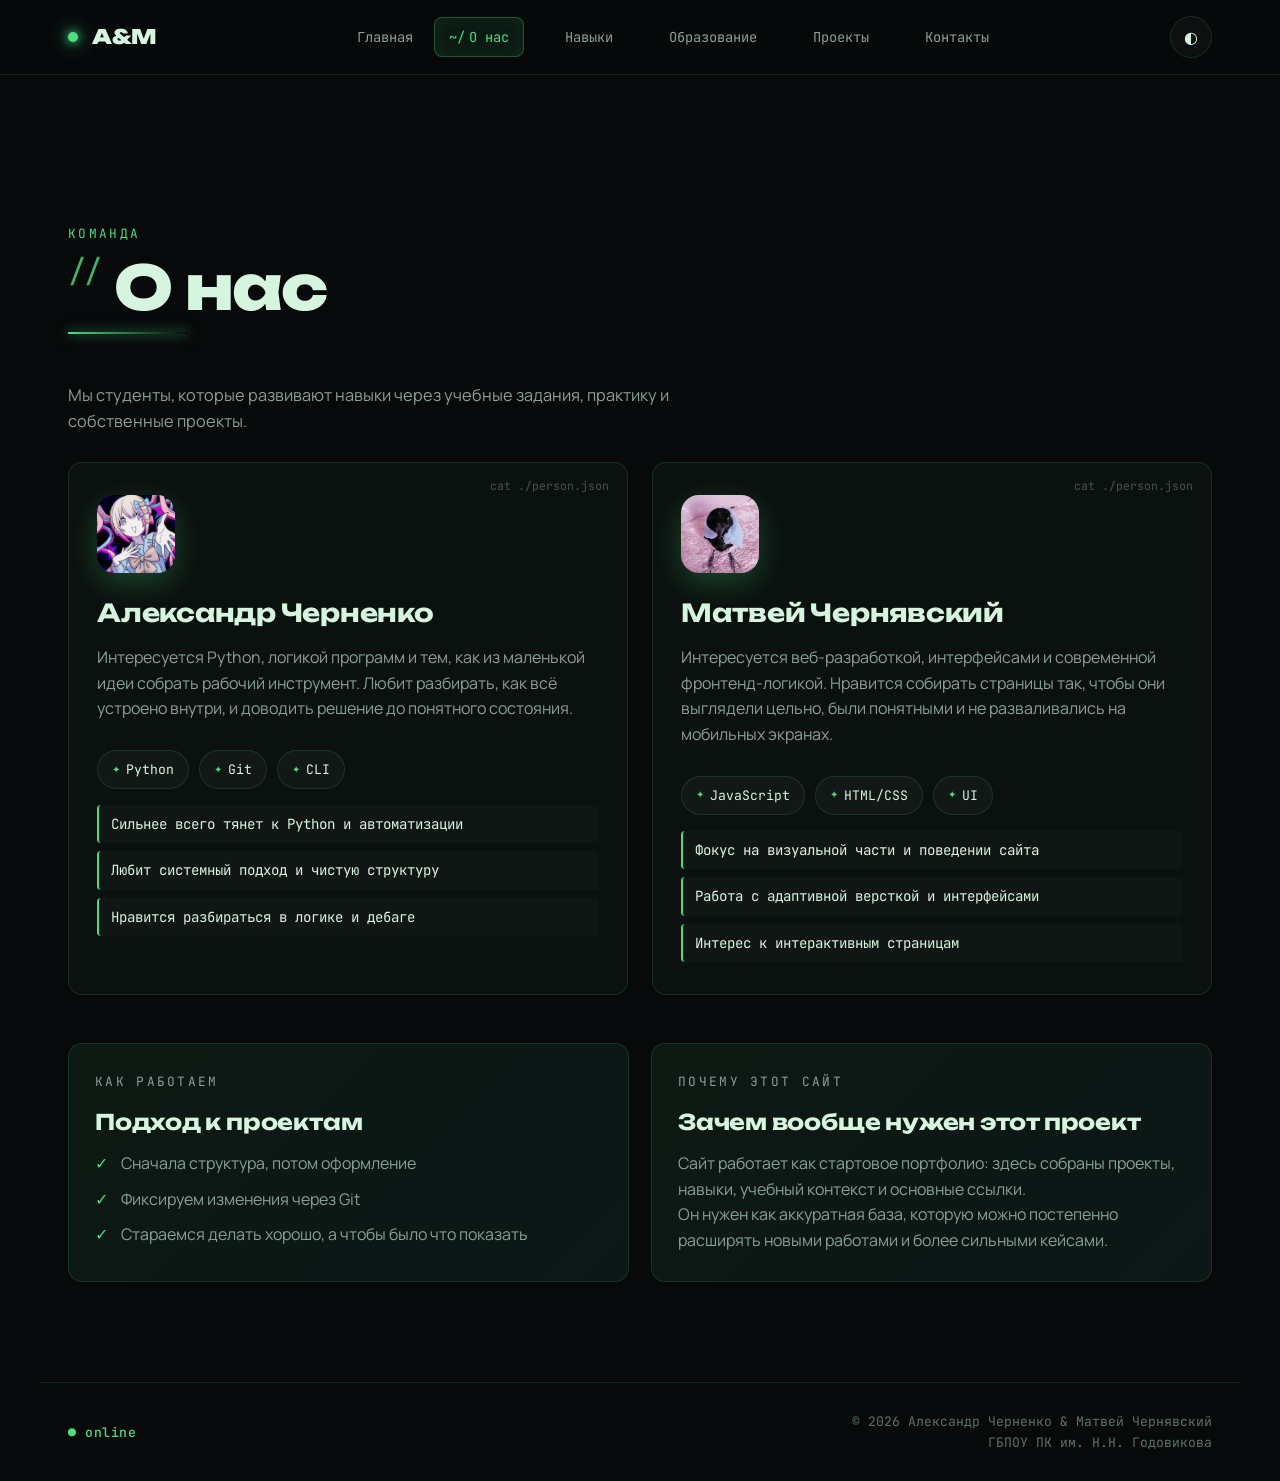
==== commit 934a85b6: "Update about.html" ====
--- a/about.html
+++ b/about.html
@@ -88,8 +88,7 @@
         <ul class="check-list">
           <li>Сначала структура, потом оформление</li>
           <li>Фиксируем изменения через Git</li>
-          <li>Стараемся делать не просто “чтобы сдать”, а чтобы было что показать</li>
-          <li>Доводим страницы до цельного вида, а не до набора случайных блоков</li>
+          <li>Стараемся делать хорошо, а чтобы было что показать</li>
         </ul>
       </div>
 
--- a/style.css
+++ b/style.css
@@ -964,7 +964,7 @@
   letter-spacing: -0.01em;
   margin-bottom: 12px;
 }
-.person p { color: var(--text-dim); margin-bottom: 18px; }
+.person p { color: var(--text-dim); margin-bottom: 28px; }
 
 .person ul {
   list-style: none;
@@ -973,6 +973,7 @@
   gap: 8px;
   font-family: var(--mono);
   font-size: 0.88rem;
+  margin-top: 16px;  
 }
 .person ul li {
   padding: 8px 12px;
@@ -1135,6 +1136,7 @@
   display: flex;
   flex-wrap: wrap;
   gap: 10px;
+  margin-bottom: 16px
 }
 .tag {
   display: inline-flex;
@@ -1364,8 +1366,10 @@
 .max-fullscreen-image {
   display: block;
   width: 100%;
-  height: calc(100vh - 72px);
-  object-fit: cover;
+  height: auto;
+  max-height: calc(100vh - 72px);
+  object-fit: contain;
+  background: var(--bg-0);
 }
 
 html[data-theme="light"] .max-page {
@@ -1797,10 +1801,12 @@
   }
   .logo { flex: 1; }
 
-  .menu {
+.menu {
     position: fixed;
     top: 70px;
-    left: 0; right: 0; bottom: 0;
+    right: 0;
+    bottom: 0;
+    width: 280px;
     flex-direction: column;
     align-items: stretch;
     gap: 6px;
@@ -1808,11 +1814,10 @@
     font-family: var(--mono);
     font-size: 1rem;
     background: var(--bg-0);
-    border-top: 1px solid var(--line-strong);
+    border-left: 1px solid var(--line-strong);
     overflow-y: auto;
     z-index: 95;
-    /* hidden state */
-    transform: translateY(calc(-100% - 72px));
+    transform: translateX(100%);
     opacity: 0;
     pointer-events: none;
     transition: transform 0.38s cubic-bezier(0.22, 1, 0.36, 1),
@@ -1829,14 +1834,14 @@
   }
 
   header.menu-open .menu {
-    transform: translateY(0);
+    transform: translateX(0);
     opacity: 1;
     pointer-events: auto;
   }
 
-  .menu li {
-    opacity: 0;
-    transform: translateY(10px);
+.menu li {
+    opacity: 1;
+    transform: none;
   }
   header.menu-open .menu li { animation: menuItemIn 0.3s ease forwards; }
   header.menu-open .menu li:nth-child(1) { animation-delay: 0.06s; }
